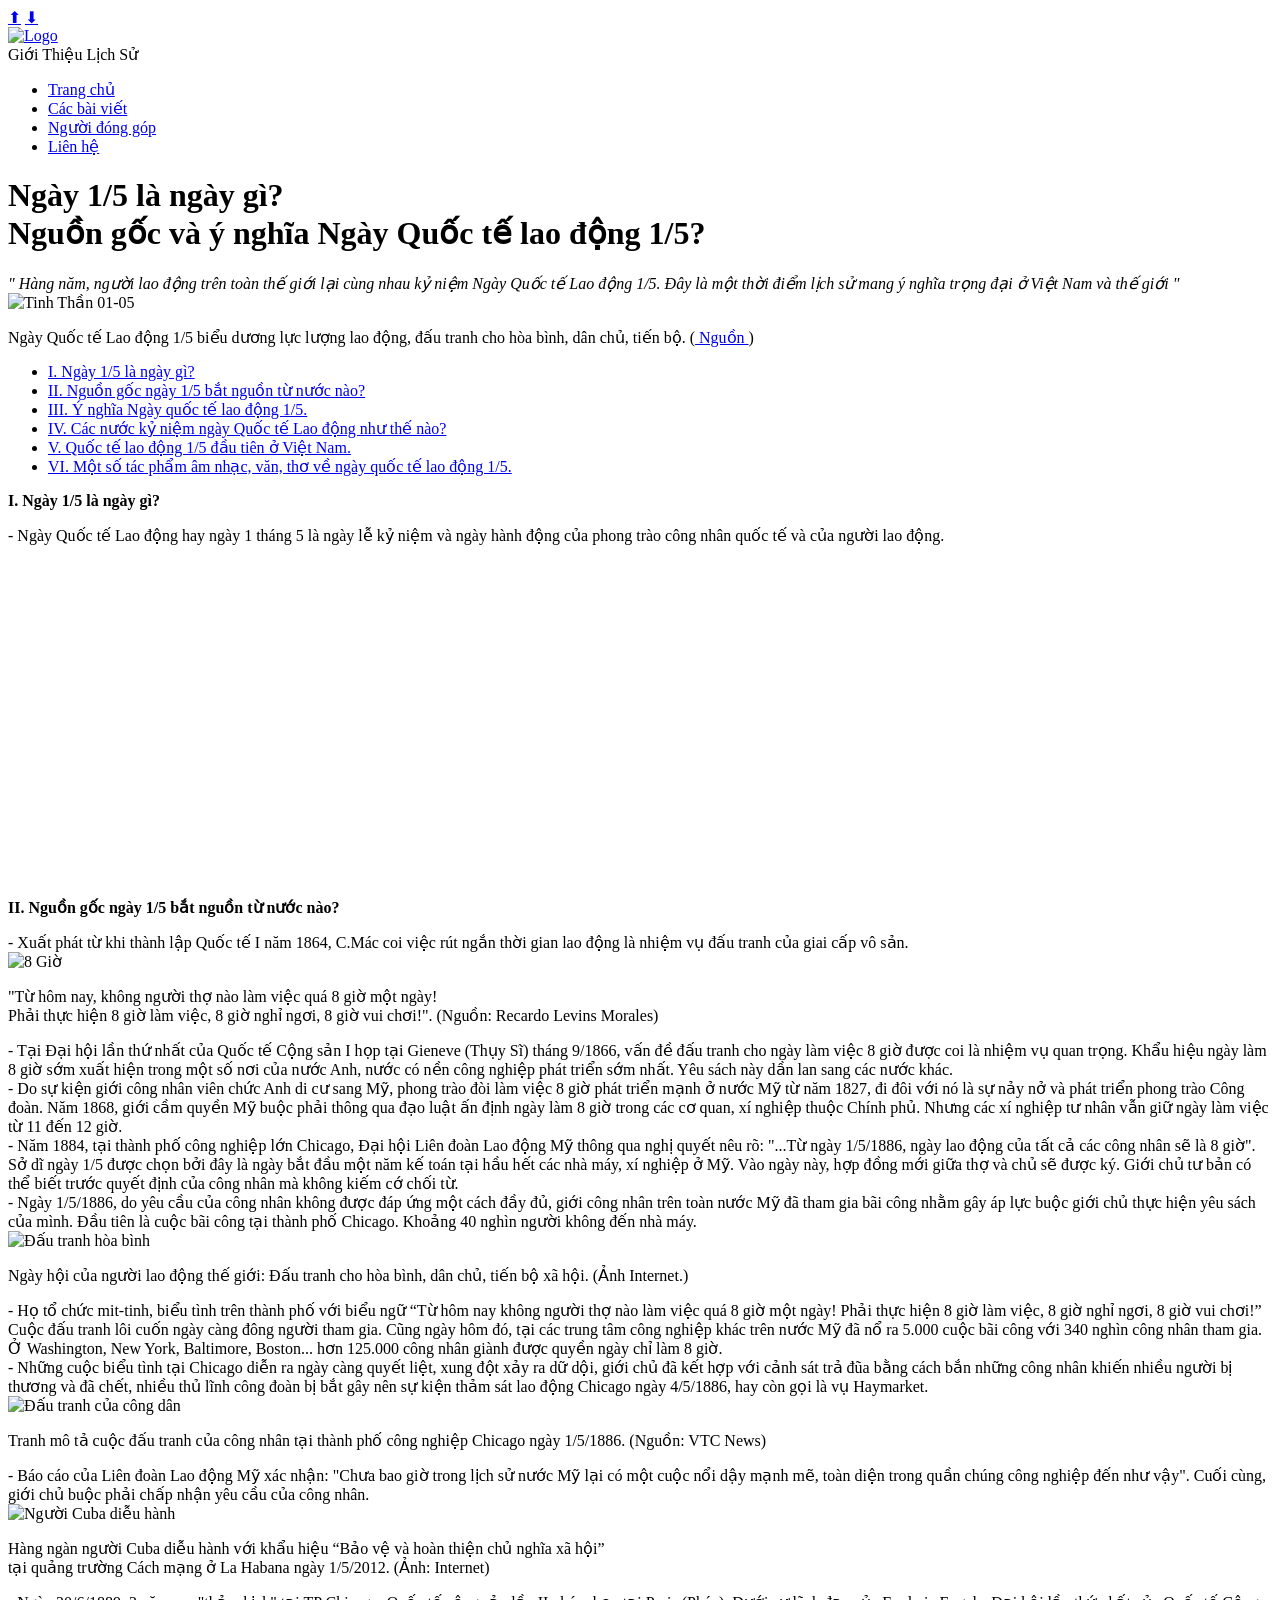
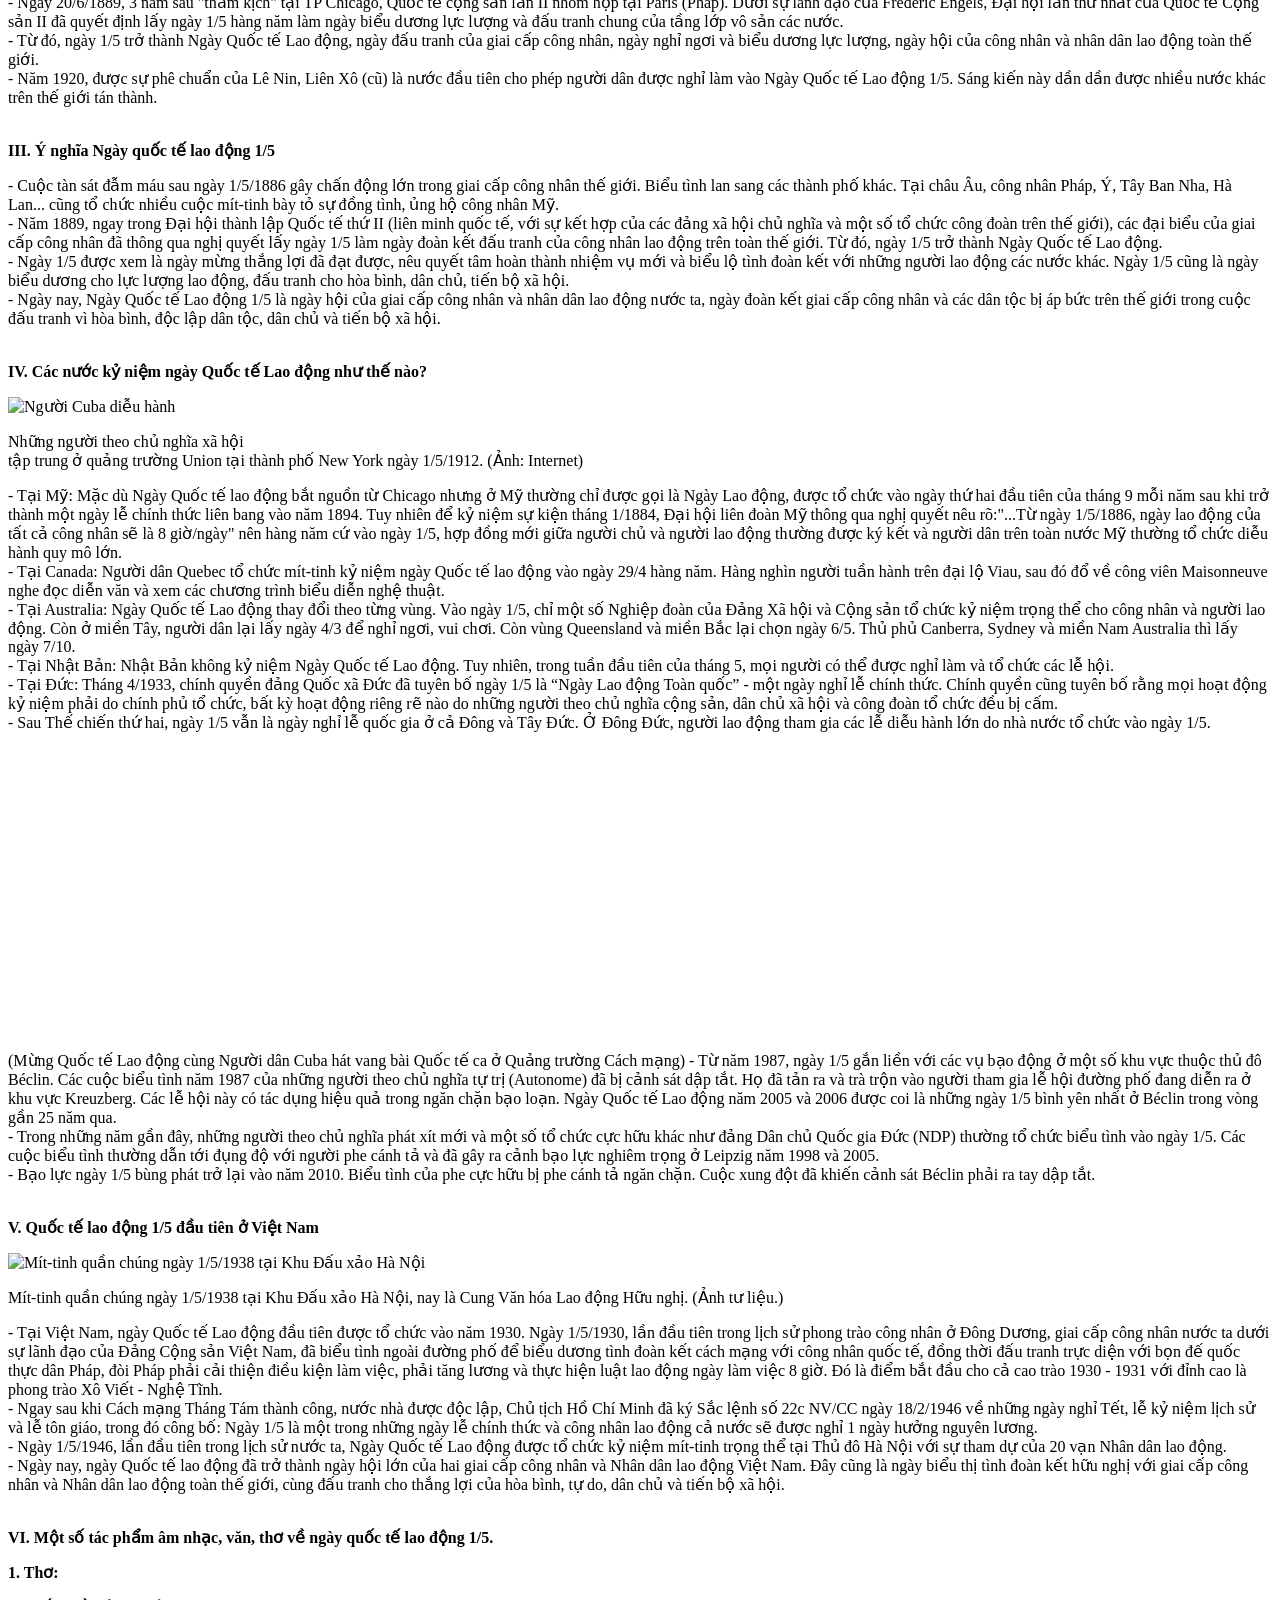
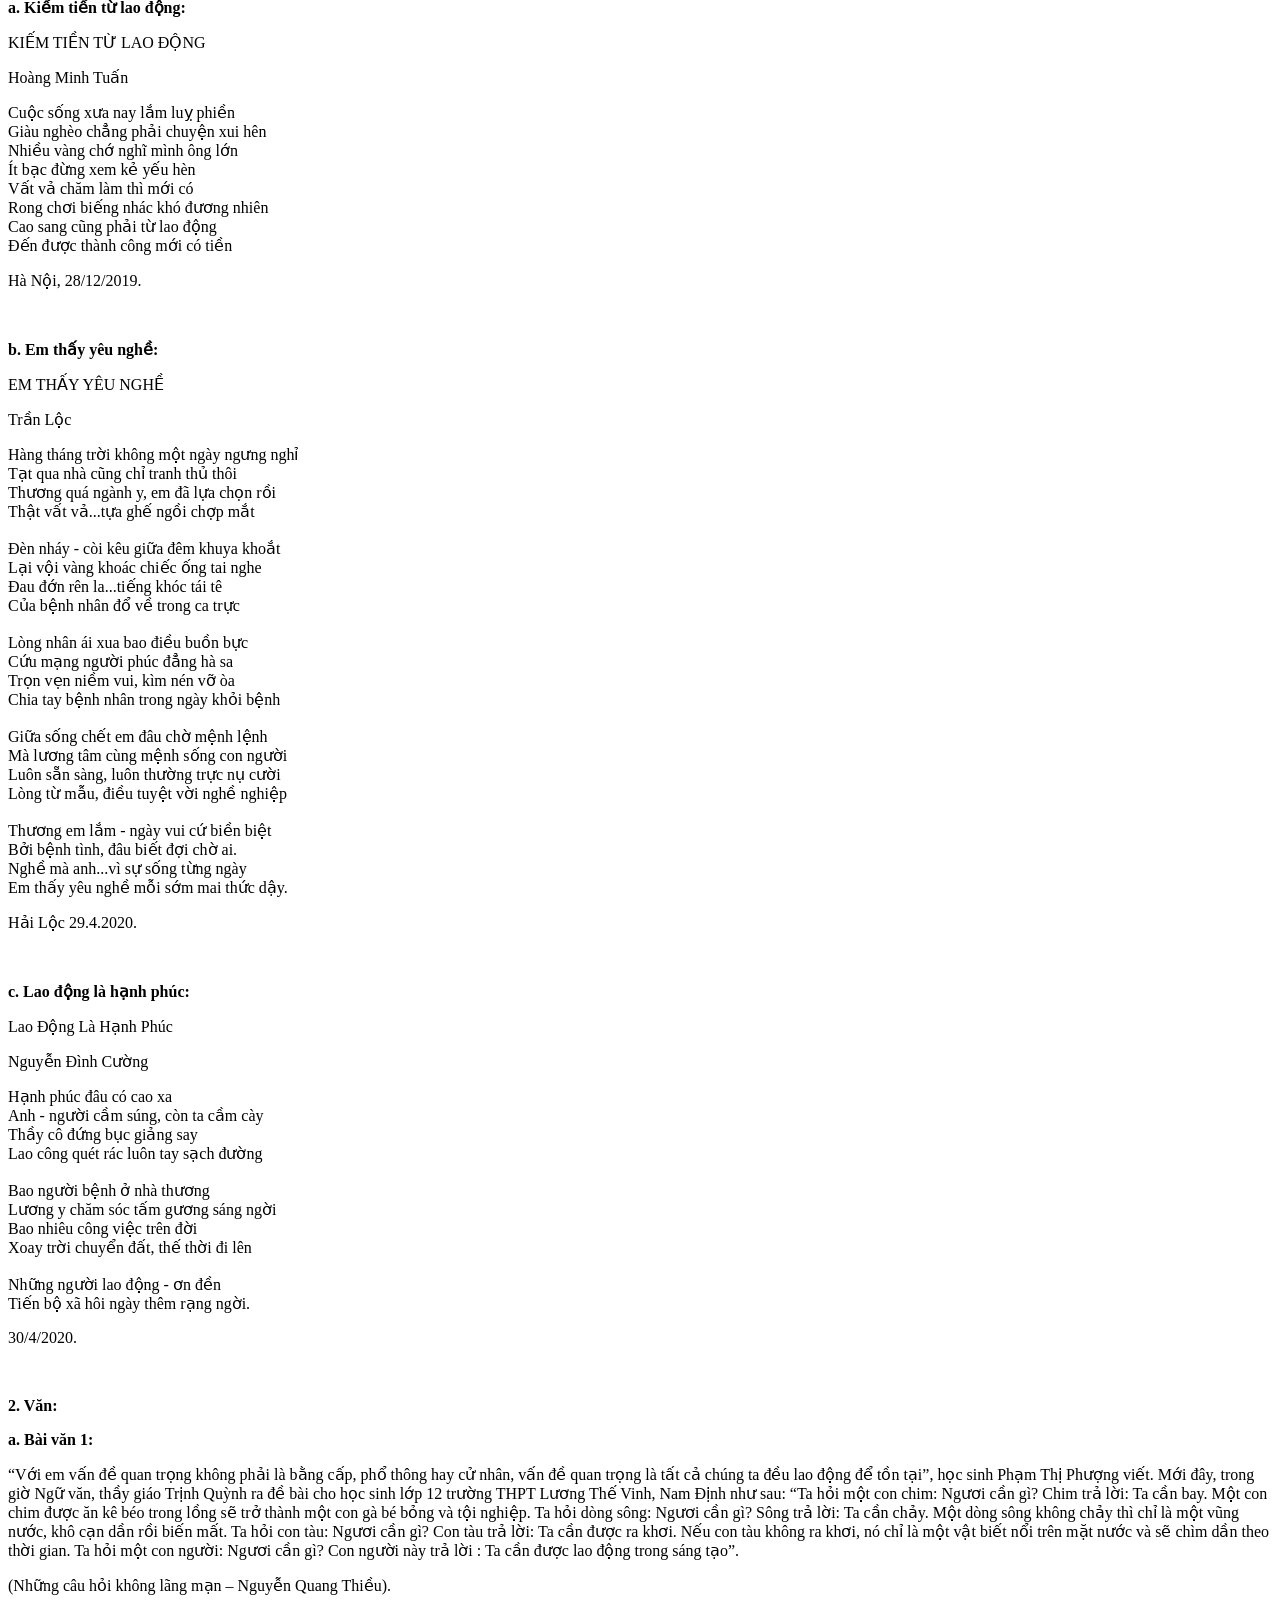
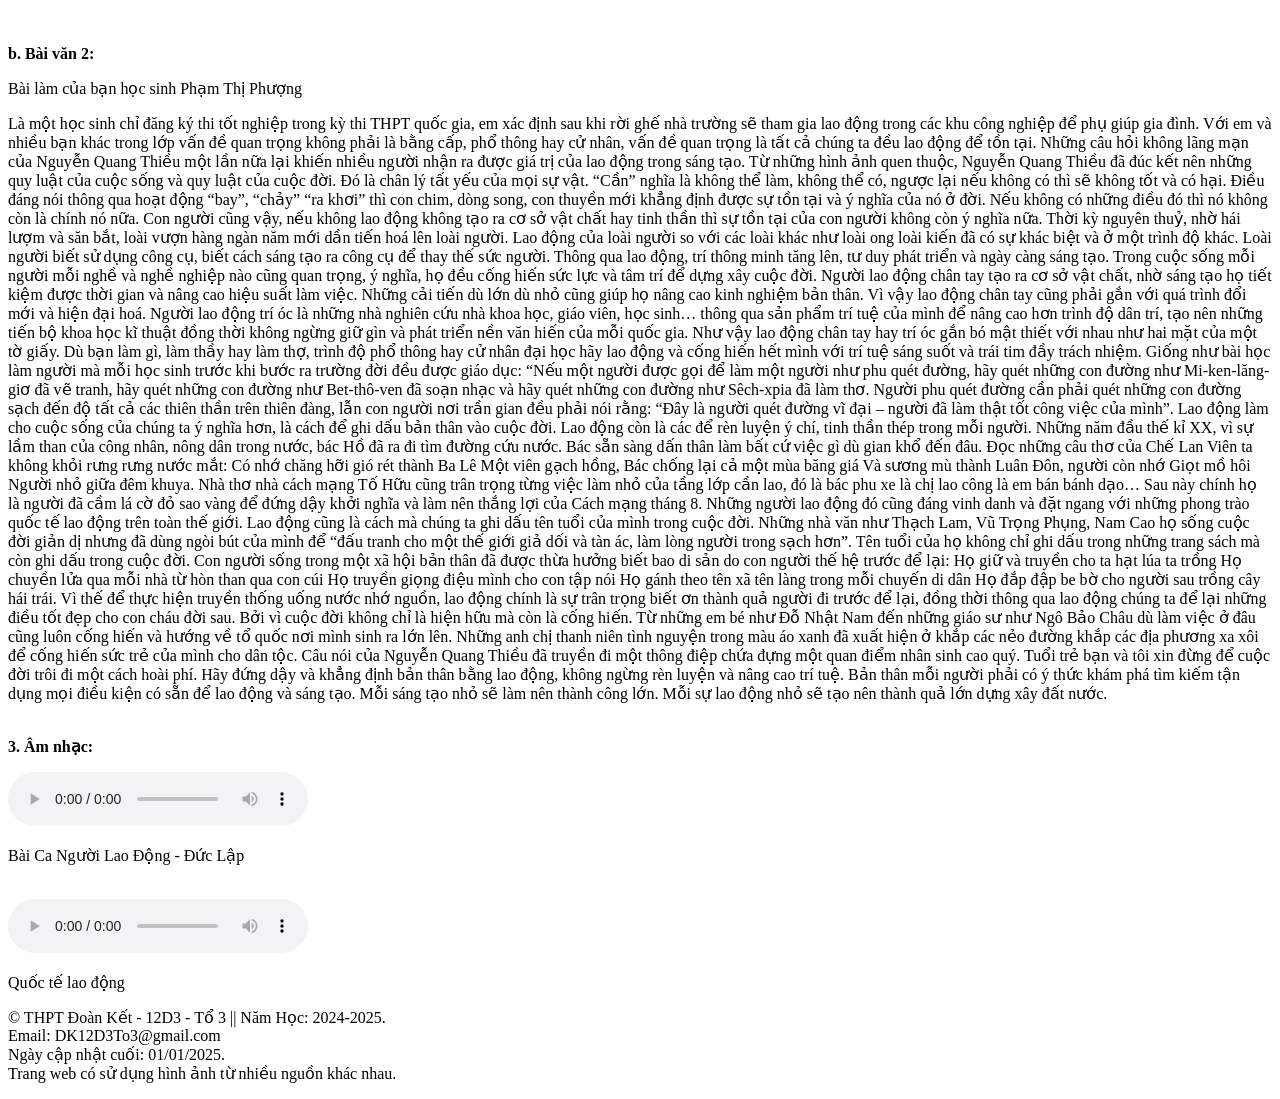
==== HTML/01-05.html @ 6d77e116 "Add files via upload" ====
<!DOCTYPE html>
<html lang="vi">
	<head>
		<meta charset="UTF-8">
		<title> Giới Thiệu Lịch Sử </title>
		<link rel="icon" type="image/png" href="../Ảnh/ICON/MiniLogo12D3-To3.png">
		<link rel="stylesheet" href="../CSS/Trangchu.css">
		<link rel="stylesheet" href="../CSS/Cacbaiviet.css">
		<link rel="stylesheet" href="../CSS/noidungchinh.css">
	</head>
	<body>
		<a href="#" class="vedautrang">⬆</a>
		<a href="#cuoitrang" class="vecuoitrang">⬇</a>
		<header class="header">
			<div class="logo">
				<a href="../HTML/Trangchu.html"> <img src="../Ảnh/ICON/Logo12D3-To3.png" alt="Logo"> </a>
			</div>
			<div class="tieudechinh"> Giới Thiệu Lịch Sử </div>
				<nav class="menu">
					<ul>
						<li> <a href="../HTML/Trangchu.html"> Trang chủ </a> </li>
						<li> <a href="../HTML/Cacbaiviet.html"> Các bài viết </a> </li>
						<li> <a href="../HTML/Nguoidonggop.html"> Người đóng góp </a> </li>
						<li> <a href="../HTML/Lienhe.html"> Liên hệ </a> </li>
					</ul>
				</nav>
		</header>
		<!-- Phần nội dung chính -->
		<h1> Ngày 1/5 là ngày gì? <br> Nguồn gốc và ý nghĩa Ngày Quốc tế lao động 1/5? </h1>
				<div class="postx3">
					<em> " Hàng năm, người lao động trên toàn thế giới lại cùng nhau kỷ niệm Ngày Quốc tế Lao động 1/5. Đây là một thời điểm lịch sử mang ý nghĩa trọng đại ở Việt Nam và thế giới " </em>					
					<div class="noidunganh">
						<img src="../Ảnh/tinhthan01-05.jpg" alt="Tinh Thần 01-05" width="650px" height="450px" class="hij">
						<p class="chuthich"> Ngày Quốc tế Lao động 1/5 biểu dương lực lượng lao động, đấu tranh cho hòa bình, dân chủ, tiến bộ. (<a href="https://thuonghieucongluan.com.vn/ngay-1-5-la-ngay-gi-nguon-goc-va-y-nghia-ngay-quoc-te-lao-dong-1-5-a170395.html#"> Nguồn </a>) </p>
					</div>
					<div class="menuscroll">
					<ul>
						<li><a href="#I. Lịch sử"> I. Ngày 1/5 là ngày gì? </a></li>
						<li><a href="#II. Bài học"> II. Nguồn gốc ngày 1/5 bắt nguồn từ nước nào? </a></li>
						<li><a href="#III. Ý nghĩa"> III. Ý nghĩa Ngày quốc tế lao động 1/5. </a></li>
						<li><a href="#IV. Các hoạt động"> IV. Các nước kỷ niệm ngày Quốc tế Lao động như thế nào? </a></li>
						<li><a href="#V. Đầu tiên"> V. Quốc tế lao động 1/5 đầu tiên ở Việt Nam. </a></li>
						<li><a href="#VI. Một số tác phẩm"> VI. Một số tác phẩm âm nhạc, văn, thơ về ngày quốc tế lao động 1/5. </a></li>
					</ul>
				</div>
					<p class="kcm" id="I. Lịch sử"> <b class="kcm" id="I. Lịch sử"> I. Ngày 1/5 là ngày gì? </b> </p>
					- Ngày Quốc tế Lao động hay ngày 1 tháng 5 là ngày lễ kỷ niệm và ngày hành động của phong trào công nhân quốc tế và của người lao động. <br>
					<div class="videovaoweb">
						<iframe src="https://www.youtube.com/embed/s6kl2FoJq5g?si=hr5Iwqp3Cl6kGWq0" width="560" height="315" frameborder="0" allowfullscreen></iframe>
					</div> <br>
					<p class="kcm" id="II. Bài học"> <b class="kcm" id="II. Bài học"> II. Nguồn gốc ngày 1/5 bắt nguồn từ nước nào? </b> </p>
					- Xuất phát từ khi thành lập Quốc tế I năm 1864, C.Mác coi việc rút ngắn thời gian lao động là nhiệm vụ đấu tranh của giai cấp vô sản.
					<div class="noidunganh">
						<img src="../Ảnh/8gio.jpg" alt=" 8 Giờ " width="650px" height="450px" class="hij">
						<p class="chuthich"> "Từ hôm nay, không người thợ nào làm việc quá 8 giờ một ngày! <br> Phải thực hiện 8 giờ làm việc, 8 giờ nghỉ ngơi, 8 giờ vui chơi!". (Nguồn: Recardo Levins Morales) </p>
					</div>
					- Tại Đại hội lần thứ nhất của Quốc tế Cộng sản I họp tại Gieneve (Thụy Sĩ) tháng 9/1866, vấn đề đấu tranh cho ngày làm việc 8 giờ được coi là nhiệm vụ quan trọng. 
					Khẩu hiệu ngày làm 8 giờ sớm xuất hiện trong một số nơi của nước Anh, nước có nền công nghiệp phát triển sớm nhất. Yêu sách này dần lan sang các nước khác. <br>
					- Do sự kiện giới công nhân viên chức Anh di cư sang Mỹ, phong trào đòi làm việc 8 giờ phát triển mạnh ở nước Mỹ từ năm 1827, đi đôi với nó là sự nảy nở và phát triển phong trào Công đoàn. 
					Năm 1868, giới cầm quyền Mỹ buộc phải thông qua đạo luật ấn định ngày làm 8 giờ trong các cơ quan, xí nghiệp thuộc Chính phủ. Nhưng các xí nghiệp tư nhân vẫn giữ ngày làm việc từ 11 đến 12 giờ. <br>
					- Năm 1884, tại thành phố công nghiệp lớn Chicago, Đại hội Liên đoàn Lao động Mỹ thông qua nghị quyết nêu rõ: "...Từ ngày 1/5/1886, ngày lao động của tất cả các công nhân sẽ là 8 giờ". 
					Sở dĩ ngày 1/5 được chọn bởi đây là ngày bắt đầu một năm kế toán tại hầu hết các nhà máy, xí nghiệp ở Mỹ. Vào ngày này, hợp đồng mới giữa thợ và chủ sẽ được ký. Giới chủ tư bản có thể biết trước quyết định của công nhân mà không kiếm cớ chối từ. <br>
					- Ngày 1/5/1886, do yêu cầu của công nhân không được đáp ứng một cách đầy đủ, giới công nhân trên toàn nước Mỹ đã tham gia bãi công nhằm gây áp lực buộc giới chủ thực hiện yêu sách của mình. Đầu tiên là cuộc bãi công tại thành phố Chicago. Khoảng 40 nghìn người không đến nhà máy.
					<div class="noidunganh">
						<img src="../Ảnh/dautranhhoabinh.jpg" alt=" Đấu tranh hòa bình " width="650px" height="450px" class="hij">
						<p class="chuthich"> Ngày hội của người lao động thế giới: Đấu tranh cho hòa bình, dân chủ, tiến bộ xã hội. (Ảnh Internet.) </p>
					</div>
					- Họ tổ chức mit-tinh, biểu tình trên thành phố với biểu ngữ “Từ hôm nay không người thợ nào làm việc quá 8 giờ một ngày! Phải thực hiện 8 giờ làm việc, 8 giờ nghỉ ngơi, 8 giờ vui chơi!” 
					Cuộc đấu tranh lôi cuốn ngày càng đông người tham gia. Cũng ngày hôm đó, tại các trung tâm công nghiệp khác trên nước Mỹ đã nổ ra 5.000 cuộc bãi công với 340 nghìn công nhân tham gia. Ở Washington, New York, Baltimore, Boston... hơn 125.000 công nhân giành được quyền ngày chỉ làm 8 giờ. <br>
					- Những cuộc biểu tình tại Chicago diễn ra ngày càng quyết liệt, xung đột xảy ra dữ dội, giới chủ đã kết hợp với cảnh sát trả đũa bằng cách bắn những công nhân khiến nhiều người bị thương và đã chết, nhiều thủ lĩnh công đoàn bị bắt gây nên sự kiện thảm sát lao động Chicago ngày 4/5/1886, hay còn gọi là vụ Haymarket. <br>
					<div class="noidunganh">
						<img src="../Ảnh/dautranhcongdan.jpg" alt=" Đấu tranh của công dân " width="650px" height="450px" class="hij">
						<p class="chuthich"> Tranh mô tả cuộc đấu tranh của công nhân tại thành phố công nghiệp Chicago ngày 1/5/1886. (Nguồn: VTC News) </p>
					</div>
					- Báo cáo của Liên đoàn Lao động Mỹ xác nhận: "Chưa bao giờ trong lịch sử nước Mỹ lại có một cuộc nổi dậy mạnh mẽ, toàn diện trong quần chúng công nghiệp đến như vậy". Cuối cùng, giới chủ buộc phải chấp nhận yêu cầu của công nhân.
					<div class="noidunganh">
						<img src="../Ảnh/nguoicuba.jpg" alt=" Người Cuba diễu hành " width="650px" height="450px" class="hij">
						<p class="chuthich"> Hàng ngàn người Cuba diễu hành với khẩu hiệu “Bảo vệ và hoàn thiện chủ nghĩa xã hội” <br> tại quảng trường Cách mạng ở La Habana ngày 1/5/2012. (Ảnh: Internet) </p>
					</div>
					- Ngày 20/6/1889, 3 năm sau "thảm kịch" tại TP Chicago, Quốc tế cộng sản lần II nhóm họp tại Paris (Pháp). Dưới sự lãnh đạo của Frederic Engels, Đại hội lần thứ nhất của Quốc tế Cộng sản II đã quyết định lấy ngày 1/5 hàng năm làm ngày biểu dương lực lượng và đấu tranh chung của tầng lớp vô sản các nước. <br>
					- Từ đó, ngày 1/5 trở thành Ngày Quốc tế Lao động, ngày đấu tranh của giai cấp công nhân, ngày nghỉ ngơi và biểu dương lực lượng, ngày hội của công nhân và nhân dân lao động toàn thế giới. <br>
					- Năm 1920, được sự phê chuẩn của Lê Nin, Liên Xô (cũ) là nước đầu tiên cho phép người dân được nghỉ làm vào Ngày Quốc tế Lao động 1/5. Sáng kiến này dần dần được nhiều nước khác trên thế giới tán thành. <br> <br>
					<p class="kcm" id="III. Ý nghĩa"> <b class="kcm" id="III. Ý nghĩa"> III. Ý nghĩa Ngày quốc tế lao động 1/5 </b> </p>
					- Cuộc tàn sát đẫm máu sau ngày 1/5/1886 gây chấn động lớn trong giai cấp công nhân thế giới. Biểu tình lan sang các thành phố khác. Tại châu Âu, công nhân Pháp, Ý, Tây Ban Nha, Hà Lan... cũng tổ chức nhiều cuộc mít-tinh bày tỏ sự đồng tình, ủng hộ công nhân Mỹ. <br>
					- Năm 1889, ngay trong Đại hội thành lập Quốc tế thứ II (liên minh quốc tế, với sự kết hợp của các đảng xã hội chủ nghĩa và một số tổ chức công đoàn trên thế giới), các đại biểu của giai cấp công nhân đã thông qua nghị quyết lấy ngày 1/5 làm ngày đoàn kết đấu tranh của công nhân lao động trên toàn thế giới. Từ đó, ngày 1/5 trở thành Ngày Quốc tế Lao động. <br>
					- Ngày 1/5 được xem là ngày mừng thắng lợi đã đạt được, nêu quyết tâm hoàn thành nhiệm vụ mới và biểu lộ tình đoàn kết với những người lao động các nước khác. Ngày 1/5 cũng là ngày biểu dương cho lực lượng lao động, đấu tranh cho hòa bình, dân chủ, tiến bộ xã hội. <br>
					- Ngày nay, Ngày Quốc tế Lao động 1/5 là ngày hội của giai cấp công nhân và nhân dân lao động nước ta, ngày đoàn kết giai cấp công nhân và các dân tộc bị áp bức trên thế giới trong cuộc đấu tranh vì hòa bình, độc lập dân tộc, dân chủ và tiến bộ xã hội. <br> <br>
					<p class="kcm" id="IV. Các hoạt động"> <b class="kcm" id="IV. Các hoạt động"> IV. Các nước kỷ niệm ngày Quốc tế Lao động như thế nào? </b> </p>
					<div class="noidunganh">
						<img src="../Ảnh/Union.jpg" alt=" Người Cuba diễu hành " width="650px" height="450px" class="hij">
						<p class="chuthich"> Những người theo chủ nghĩa xã hội <br> tập trung ở quảng trường Union tại thành phố New York ngày 1/5/1912. (Ảnh: Internet) </p>
					</div>
					- Tại Mỹ: Mặc dù Ngày Quốc tế lao động bắt nguồn từ Chicago nhưng ở Mỹ thường chỉ được gọi là Ngày Lao động, được tổ chức vào ngày thứ hai đầu tiên của tháng 9 mỗi năm sau khi trở thành một ngày lễ chính thức liên bang vào năm 1894. 
					Tuy nhiên để kỷ niệm sự kiện tháng 1/1884, Đại hội liên đoàn Mỹ thông qua nghị quyết nêu rõ:"...Từ ngày 1/5/1886, ngày lao động của tất cả công nhân sẽ là 8 giờ/ngày" nên hàng năm cứ vào ngày 1/5, hợp đồng mới giữa người chủ và người lao động thường được ký kết và người dân trên toàn nước Mỹ thường tổ chức diễu hành quy mô lớn. <br>
					- Tại Canada: Người dân Quebec tổ chức mít-tinh kỷ niệm ngày Quốc tế lao động vào ngày 29/4 hàng năm. Hàng nghìn người tuần hành trên đại lộ Viau, sau đó đổ về công viên Maisonneuve nghe đọc diễn văn và xem các chương trình biểu diễn nghệ thuật. <br>
					- Tại Australia: Ngày Quốc tế Lao động thay đổi theo từng vùng. Vào ngày 1/5, chỉ một số Nghiệp đoàn của Đảng Xã hội và Cộng sản tổ chức kỷ niệm trọng thể cho công nhân và người lao động. Còn ở miền Tây, người dân lại lấy ngày 4/3 để nghỉ ngơi, vui chơi. Còn vùng Queensland và miền Bắc lại chọn ngày 6/5. Thủ phủ Canberra, Sydney và miền Nam Australia thì lấy ngày 7/10. <br>
					- Tại Nhật Bản: Nhật Bản không kỷ niệm Ngày Quốc tế Lao động. Tuy nhiên, trong tuần đầu tiên của tháng 5, mọi người có thể được nghỉ làm và tổ chức các lễ hội. <br>
					- Tại Đức: Tháng 4/1933, chính quyền đảng Quốc xã Đức đã tuyên bố ngày 1/5 là “Ngày Lao động Toàn quốc” - một ngày nghỉ lễ chính thức. Chính quyền cũng tuyên bố rằng mọi hoạt động kỷ niệm phải do chính phủ tổ chức, bất kỳ hoạt động riêng   rẽ nào do những người theo chủ nghĩa cộng sản, dân chủ xã hội và công đoàn tổ chức đều bị cấm. <br>
					- Sau Thế chiến thứ hai, ngày 1/5 vẫn là ngày nghỉ lễ quốc gia ở cả Đông và Tây Đức. Ở Đông Đức, người lao động tham gia các lễ diễu hành lớn do nhà nước tổ chức vào ngày 1/5.
					<div class="videovaoweb">
						<iframe src="https://www.youtube.com/embed/FWaxzc6B8ms?si=WJVm2BlxRM4Ip3vz" width="560" height="315" frameborder="0" allowfullscreen></iframe>
					</div>
					(Mừng Quốc tế Lao động cùng Người dân Cuba hát vang bài Quốc tế ca ở Quảng trường Cách mạng)
					- Từ năm 1987, ngày 1/5 gắn liền với các vụ bạo động ở một số khu vực thuộc thủ đô Béclin. Các cuộc biểu tình năm 1987 của những người theo chủ nghĩa tự trị (Autonome) đã bị cảnh sát dập tắt. Họ đã tản ra và trà trộn vào người tham gia lễ hội đường phố đang diễn ra ở khu vực Kreuzberg. 
					Các lễ hội này có tác dụng hiệu quả trong ngăn chặn bạo loạn. Ngày Quốc tế Lao động năm 2005 và 2006 được coi là những ngày 1/5 bình yên nhất ở Béclin trong vòng gần 25 năm qua. <br>
					- Trong những năm gần đây, những người theo chủ nghĩa phát xít mới và một số tổ chức cực hữu khác như đảng Dân chủ Quốc gia Đức (NDP) thường tổ chức biểu tình vào ngày 1/5. Các cuộc biểu tình thường dẫn tới đụng độ với người phe cánh tả và đã gây ra cảnh bạo lực nghiêm trọng ở Leipzig năm 1998 và 2005. <br>
					- Bạo lực ngày 1/5 bùng phát trở lại vào năm 2010. Biểu tình của phe cực hữu bị phe cánh tả ngăn chặn. Cuộc xung đột đã khiến cảnh sát Béclin phải ra tay dập tắt. <br> <br>
					<p class="kcm" id="V. Đầu tiên"> <b class="kcm" id="V. Đầu tiên"> V. Quốc tế lao động 1/5 đầu tiên ở Việt Nam </b> </p>
					<div class="noidunganh">
						<img src="../Ảnh/mittinh.jpg" alt=" Mít-tinh quần chúng ngày 1/5/1938 tại Khu Đấu xảo Hà Nội" width="650px" height="450px" class="hij">
						<p class="chuthich"> Mít-tinh quần chúng ngày 1/5/1938 tại Khu Đấu xảo Hà Nội, nay là Cung Văn hóa Lao động Hữu nghị. (Ảnh tư liệu.) </p>
					</div>
					- Tại Việt Nam, ngày Quốc tế Lao động đầu tiên được tổ chức vào năm 1930. Ngày 1/5/1930, lần đầu tiên trong lịch sử phong trào công nhân ở Đông Dương, giai cấp công nhân nước ta dưới sự lãnh đạo của Đảng Cộng sản Việt Nam, 
					đã biểu tình ngoài đường phố để biểu dương tình đoàn kết cách mạng với công nhân quốc tế, đồng thời đấu tranh trực diện với bọn đế quốc thực dân Pháp, đòi Pháp phải cải thiện điều kiện làm việc, phải tăng lương và thực hiện luật lao động ngày làm việc 8 giờ. Đó là điểm bắt đầu cho cả cao trào 1930 - 1931 với đỉnh cao là phong trào Xô Viết - Nghệ Tĩnh. <br>
					- Ngay sau khi Cách mạng Tháng Tám thành công, nước nhà được độc lập, Chủ tịch Hồ Chí Minh đã ký Sắc lệnh số 22c NV/CC ngày 18/2/1946 về những ngày nghỉ Tết, lễ kỷ niệm lịch sử và lễ tôn giáo, trong đó công bố: Ngày 1/5 là một trong những ngày lễ chính thức và công nhân lao động cả nước sẽ được nghỉ 1 ngày hưởng nguyên lương. <br>
					- Ngày 1/5/1946, lần đầu tiên trong lịch sử nước ta, Ngày Quốc tế Lao động được tổ chức kỷ niệm mít-tinh trọng thể tại Thủ đô Hà Nội với sự tham dự của 20 vạn Nhân dân lao động. <br>
					- Ngày nay, ngày Quốc tế lao động đã trở thành ngày hội lớn của hai giai cấp công nhân và Nhân dân lao động Việt Nam. Đây cũng là ngày biểu thị tình đoàn kết hữu nghị với giai cấp công nhân và Nhân dân lao động toàn thế giới, cùng đấu tranh cho thắng lợi của hòa bình, tự do, dân chủ và tiến bộ xã hội. <br> <br>
					<p class="kcm" id="VI. Một số tác phẩm"> <b class="kcm" id="VI. Một số tác phẩm"> VI. Một số tác phẩm âm nhạc, văn, thơ về ngày quốc tế lao động 1/5. </b> </p>
					<p class="kcm"> <b class="kcm"> 1. Thơ: </b> </p>
					<p class="kcm"> <b class="kcm"> a. Kiếm tiền từ lao động: </b> </p>
					<p class="tenbaitho"> KIẾM TIỀN TỪ LAO ĐỘNG </p>
					<p class="tacgia"> Hoàng Minh Tuấn </p>
					<p class="dongtho"> Cuộc sống xưa nay lắm luỵ phiền <br>
										Giàu nghèo chẳng phải chuyện xui hên <br>
										Nhiều vàng chớ nghĩ mình ông lớn <br>
										Ít bạc đừng xem kẻ yếu hèn <br>
										Vất vả chăm làm thì mới có <br>
										Rong chơi biếng nhác khó đương nhiên <br>
										Cao sang cũng phải từ lao động <br>
										Đến được thành công mới có tiền </p>
					<p class="tacgia"> Hà Nội, 28/12/2019. </p> <br>
					<p class="kcm"> <b class="kcm"> b. Em thấy yêu nghề: </b> </p>
					<p class="tenbaitho"> EM THẤY YÊU NGHỀ </b> </p>
					<p class="tacgia">  Trần Lộc </p>
					<p class="dongtho"> Hàng tháng trời không một ngày ngưng nghỉ <br>
										Tạt qua nhà cũng chỉ tranh thủ thôi <br>
										Thương quá ngành y, em đã lựa chọn rồi <br>
										Thật vất vả...tựa ghế ngồi chợp mắt <br> <br>

										Đèn nháy - còi kêu giữa đêm khuya khoắt <br>
										Lại vội vàng khoác chiếc ống tai nghe <br>
										Đau đớn rên la...tiếng khóc tái tê <br>
										Của bệnh nhân đổ về trong ca trực <br> <br>

										Lòng nhân ái xua bao điều buồn bực <br>
										Cứu mạng người phúc đẳng hà sa <br>
										Trọn vẹn niềm vui, kìm nén vỡ òa <br>
										Chia tay bệnh nhân trong ngày khỏi bệnh <br> <br>
 
										Giữa sống chết em đâu chờ mệnh lệnh <br>
										Mà lương tâm cùng mệnh sống con người <br>
										Luôn sẵn sàng, luôn thường trực nụ cười <br>
										Lòng từ mẫu, điều tuyệt vời nghề nghiệp <br> <br>

										Thương em lắm - ngày vui cứ biền biệt <br>
										Bởi bệnh tình, đâu biết đợi chờ ai. <br>
										Nghề mà anh...vì sự sống từng ngày <br>
										Em thấy yêu nghề mỗi sớm mai thức dậy. </p>
					<p class="tacgia"> Hải Lộc 29.4.2020. </p> <br>
					<p class="kcm"> <b class="kcm"> c. Lao động là hạnh phúc: </b> </p>
					<p class="tenbaitho"> Lao Động Là Hạnh Phúc </p>
					<p class="tacgia"> Nguyễn Đình Cường </p>
					<p class="dongtho"> Hạnh phúc đâu có cao xa <br>
										Anh - người cầm súng, còn ta cầm cày <br>
										Thầy cô đứng bục giảng say <br>
										Lao công quét rác luôn tay sạch đường <br> <br>

										Bao người bệnh ở nhà thương <br>
										Lương y chăm sóc tấm gương sáng ngời <br>
										Bao nhiêu công việc trên đời <br>
										Xoay trời chuyển đất, thế thời đi lên <br> <br>

										Những người lao động - ơn đền <br>
										Tiến bộ xã hôi ngày thêm rạng ngời. </p>
					<p class="tacgia"> 30/4/2020. </p> <br>
					<p class="kcm"> <b class="kcm"> 2. Văn: </b> </p>
					<p class="kcm"> <b class="kcm"> a. Bài văn 1: </b> </p>
					“Với em vấn đề quan trọng không phải là bằng cấp, phổ thông hay cử nhân, vấn đề quan trọng là tất cả chúng ta đều lao động để tồn tại”, học sinh Phạm Thị Phượng viết.
					Mới đây, trong giờ Ngữ văn, thầy giáo Trịnh Quỳnh ra đề bài cho học sinh lớp 12 trường THPT Lương Thế Vinh, Nam Định như sau:
					“Ta hỏi một con chim: Ngươi cần gì? Chim trả lời: Ta cần bay. Một con chim được ăn kê béo trong lồng sẽ trở thành một con gà bé bỏng và tội nghiệp.
					Ta hỏi dòng sông: Ngươi cần gì? Sông trả lời: Ta cần chảy. Một dòng sông không chảy thì chỉ là một vũng nước, khô cạn dần rồi biến mất.
					Ta hỏi con tàu: Ngươi cần gì? Con tàu trả lời: Ta cần được ra khơi. Nếu con tàu không ra khơi, nó chỉ là một vật biết nổi trên mặt nước và sẽ chìm dần theo thời gian.
					Ta hỏi một con người: Ngươi cần gì? Con người này trả lời : Ta cần được lao động trong sáng tạo”.
					<p class="tacgia"> (Những câu hỏi không lãng mạn – Nguyễn Quang Thiều). </p> <br>
					<p class="kcm"> <b class="kcm"> b. Bài văn 2: </b> </p>
					<p class="bailam"> Bài làm của bạn học sinh Phạm Thị Phượng </p>
					Là một học sinh chỉ đăng ký thi tốt nghiệp trong kỳ thi THPT quốc gia, em xác định sau khi rời ghế nhà trường sẽ tham gia lao động trong các khu công nghiệp để phụ giúp gia đình.
					Với em và nhiều bạn khác trong lớp vấn đề quan trọng không phải là bằng cấp, phổ thông hay cử nhân, vấn đề quan trọng là tất cả chúng ta đều lao động để tồn tại.
					Những câu hỏi không lãng mạn của Nguyễn Quang Thiều một lần nữa lại khiến nhiều người nhận ra được giá trị của lao động trong sáng tạo. Từ những hình ảnh quen thuộc, Nguyễn Quang Thiều đã đúc kết nên những quy luật của cuộc sống và quy luật của cuộc đời. Đó là chân lý tất yếu của mọi sự vật. “Cần” nghĩa là không thể làm, không thể có, ngược lại nếu không có thì sẽ không tốt và có hại.
					Điều đáng nói thông qua hoạt động “bay”, “chảy” “ra khơi” thì con chim, dòng song, con thuyền mới khẳng định được sự tồn tại và ý nghĩa của nó ở đời. Nếu không có những điều đó thì nó không còn là chính nó nữa.
					Con người cũng vậy, nếu không lao động không tạo ra cơ sở vật chất hay tinh thần thì sự tồn tại của con người không còn ý nghĩa nữa. Thời kỳ nguyên thuỷ, nhờ hái lượm và săn bắt, loài vượn hàng ngàn năm mới dần tiến hoá lên loài người.
					Lao động của loài người so với các loài khác như loài ong loài kiến đã có sự khác biệt và ở một trình độ khác. Loài người biết sử dụng công cụ, biết cách sáng tạo ra công cụ để thay thế sức người. Thông qua lao động, trí thông minh tăng lên, tư duy phát triển và ngày càng sáng tạo.
					Trong cuộc sống mỗi người mỗi nghề và nghề nghiệp nào cũng quan trọng, ý nghĩa, họ đều cống hiến sức lực và tâm trí để dựng xây cuộc đời. Người lao động chân tay tạo ra cơ sở vật chất, nhờ sáng tạo họ tiết kiệm được thời gian và nâng cao hiệu suất làm việc.
					Những cải tiến dù lớn dù nhỏ cũng giúp họ nâng cao kinh nghiệm bản thân. Vì vậy lao động chân tay cũng phải gắn với quá trình đổi mới và hiện đại hoá.
					Người lao động trí óc là những nhà nghiên cứu nhà khoa học, giáo viên, học sinh… thông qua sản phẩm trí tuệ của mình để nâng cao hơn trình độ dân trí, tạo nên những tiến bộ khoa học kĩ thuật đồng thời không ngừng giữ gìn và phát triển nền văn hiến của mỗi quốc gia.
					Như vậy lao động chân tay hay trí óc gắn bó mật thiết với nhau như hai mặt của một tờ giấy. Dù bạn làm gì, làm thầy hay làm thợ, trình độ phổ thông hay cử nhân đại học hãy lao động và cống hiến hết mình với trí tuệ sáng suốt và trái tim đầy trách nhiệm.
					Giống như bài học làm người mà mỗi học sinh trước khi bước ra trường đời đều được giáo dục: “Nếu một người được gọi để làm một người như phu quét đường, hãy quét những con đường như Mi-ken-lăng-giơ đã vẽ tranh, hãy quét những con đường như Bet-thô-ven đã soạn nhạc và hãy quét những con đường như Sêch-xpia đã làm thơ.
					Người phu quét đường cần phải quét những con đường sạch đến độ tất cả các thiên thần trên thiên đàng, lẫn con người nơi trần gian đều phải nói rằng: “Đây là người quét đường vĩ đại – người đã làm thật tốt công việc của mình”.
					Lao động làm cho cuộc sống của chúng ta ý nghĩa hơn, là cách để ghi dấu bản thân vào cuộc đời. Lao động còn là các để rèn luyện ý chí, tinh thần thép trong mỗi người. Những năm đầu thế kỉ XX, vì sự lầm than của công nhân, nông dân trong nước, bác Hồ đã ra đi tìm đường cứu nước.
					Bác sẵn sàng dấn thân làm bất cứ việc gì dù gian khổ đến đâu. Đọc những câu thơ của Chế Lan Viên ta không khỏi rưng rưng nước mắt:
					Có nhớ chăng hỡi gió rét thành Ba Lê
					Một viên gạch hồng, Bác chống lại cả một mùa băng giá
					Và sương mù thành Luân Đôn, người còn nhớ
					Giọt mồ hôi Người nhỏ giữa đêm khuya.
					Nhà thơ nhà cách mạng Tố Hữu cũng trân trọng từng việc làm nhỏ của tầng lớp cần lao, đó là bác phu xe là chị lao công là em bán bánh dạo…
					Sau này chính họ là người đã cầm lá cờ đỏ sao vàng để đứng dậy khởi nghĩa và làm nên thắng lợi của Cách mạng tháng 8. Những người lao động đó cũng đáng vinh danh và đặt ngang với những phong trào quốc tế lao động trên toàn thế giới.
					Lao động cũng là cách mà chúng ta ghi dấu tên tuổi của mình trong cuộc đời. Những nhà văn như Thạch Lam, Vũ Trọng Phụng, Nam Cao họ sống cuộc đời giản dị nhưng đã dùng ngòi bút của mình để “đấu tranh cho một thế giới giả dối và tàn ác, làm lòng người trong sạch hơn”. Tên tuổi của họ không chỉ ghi dấu trong những trang sách mà còn ghi dấu trong cuộc đời.
					Con người sống trong một xã hội bản thân đã được thừa hưởng biết bao di sản do con người thế hệ trước để lại:
					Họ giữ và truyền cho ta hạt lúa ta trồng
					Họ chuyền lửa qua mỗi nhà từ hòn than qua con cúi
					Họ truyền giọng điệu mình cho con tập nói
					Họ gánh theo tên xã tên làng trong mỗi chuyến di dân
					Họ đắp đập be bờ cho người sau trồng cây hái trái.
					Vì thế để thực hiện truyền thống uống nước nhớ nguồn, lao động chính là sự trân trọng biết ơn thành quả người đi trước để lại, đồng thời thông qua lao động chúng ta để lại những điều tốt đẹp cho con cháu đời sau.
					Bởi vì cuộc đời không chỉ là hiện hữu mà còn là cống hiến. Từ những em bé như Đỗ Nhật Nam đến những giáo sư như Ngô Bảo Châu dù làm việc ở đâu cũng luôn cống hiến và hướng về tổ quốc nơi mình sinh ra lớn lên.
					Những anh chị thanh niên tình nguyện trong màu áo xanh đã xuất hiện ở khắp các nẻo đường khắp các địa phương xa xôi để cống hiến sức trẻ của mình cho dân tộc.
					Câu nói của Nguyễn Quang Thiều đã truyền đi một thông điệp chứa đựng một quan điểm nhân sinh cao quý. Tuổi trẻ bạn và tôi xin đừng để cuộc đời trôi đi một cách hoài phí.
					Hãy đứng dậy và khẳng định bản thân bằng lao động, không ngừng rèn luyện và nâng cao trí tuệ. Bản thân mỗi người phải có ý thức khám phá tìm kiếm tận dụng mọi điều kiện có sẵn để lao động và sáng tạo.
					Mỗi sáng tạo nhỏ sẽ làm nên thành công lớn. Mỗi sự lao động nhỏ sẽ tạo nên thành quả lớn dựng xây đất nước. <br> <br>
					<p class="kcm"> <b class="kcm"> 3. Âm nhạc: </b> </p>
					<div class="video">
						<audio src="../Sound/Bài Ca Người Lao Động - Đức Lập.mp3" controls> </audio>
						<p class="chuthich"> Bài Ca Người Lao Động - Đức Lập </p> <br>
						<audio src="../Sound/Quốc tế lao động.mp3" controls> </audio>
						<p class="chuthich"> Quốc tế lao động </p>
					</div>
				</div>
		<footer class="footer">
			<div id="cuoitrang">
				<p>&copy; THPT Đoàn Kết - 12D3 - Tổ 3 || Năm Học: 2024-2025.<br>
				Email: DK12D3To3@gmail.com <br>
				Ngày cập nhật cuối: 01/01/2025. <br>
				Trang web có sử dụng hình ảnh từ nhiều nguồn khác nhau. </p>
			</div>
		</footer>
	</body>
</html>
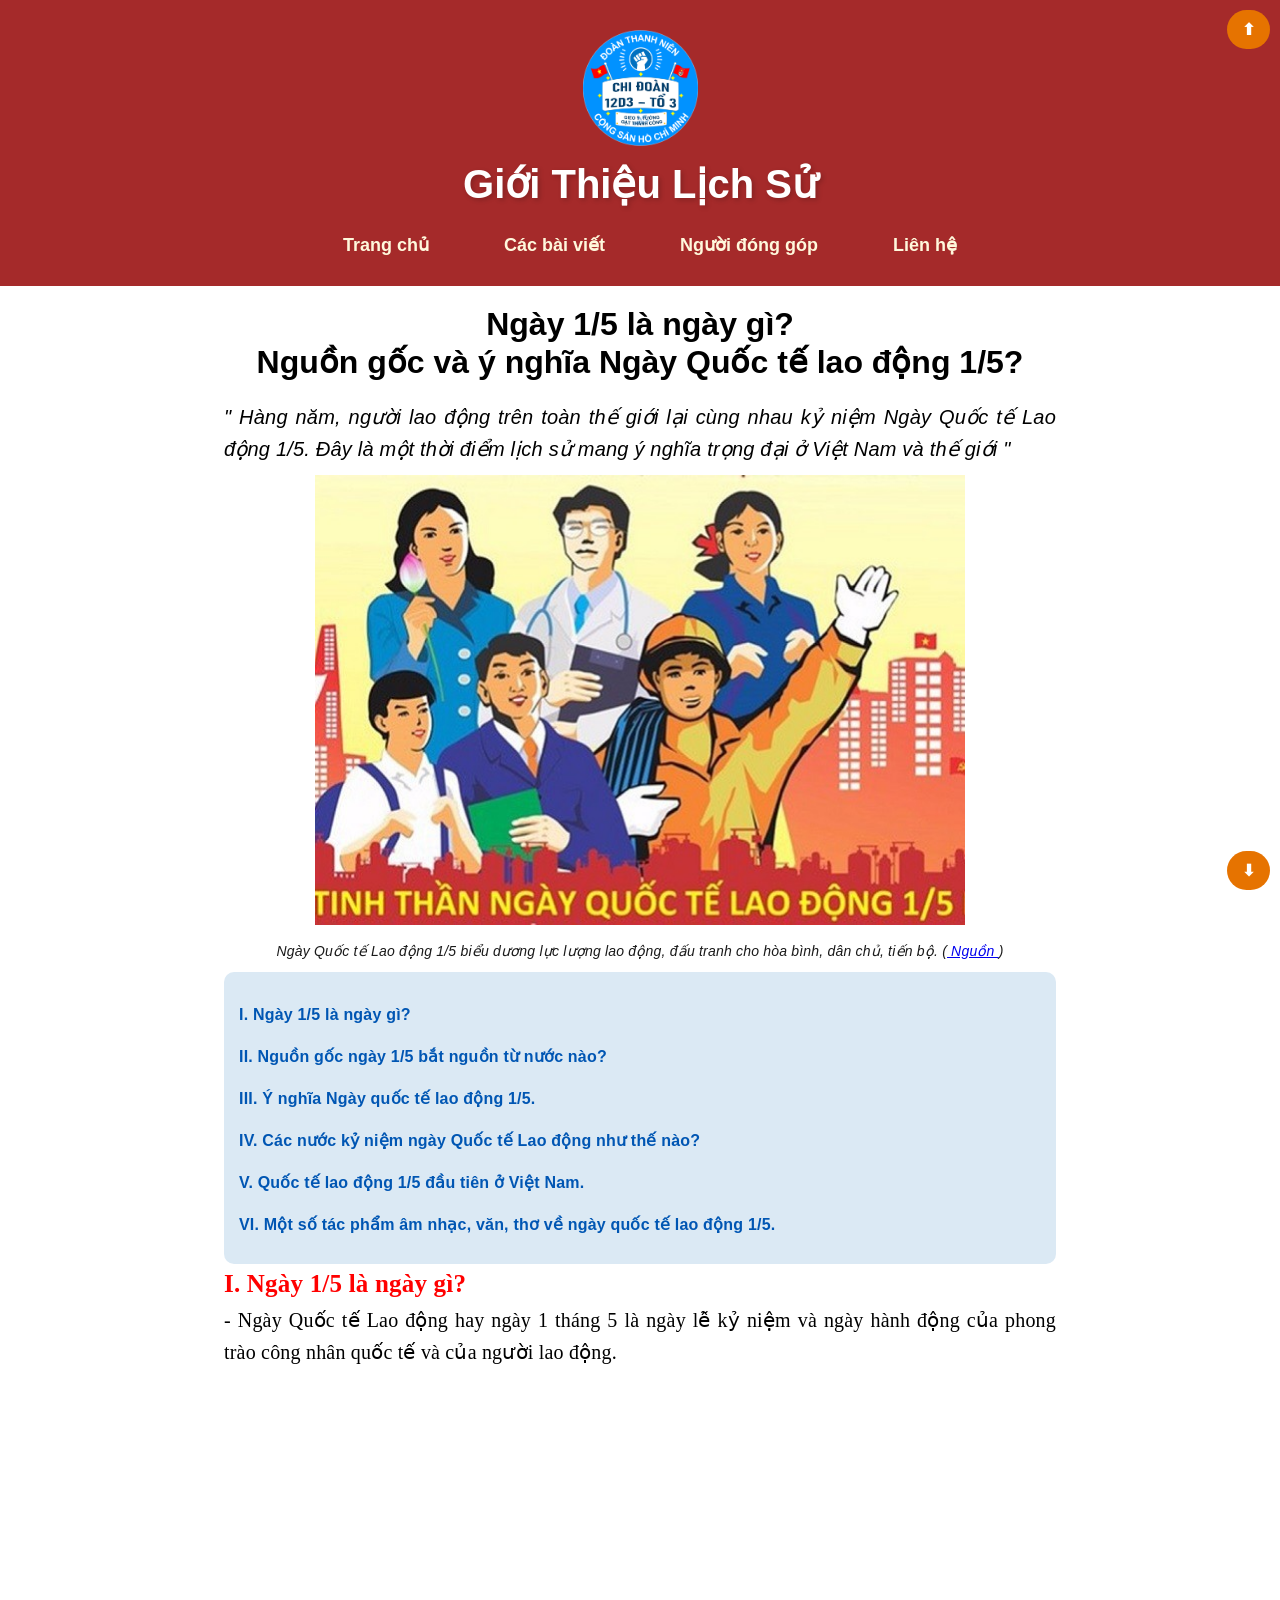
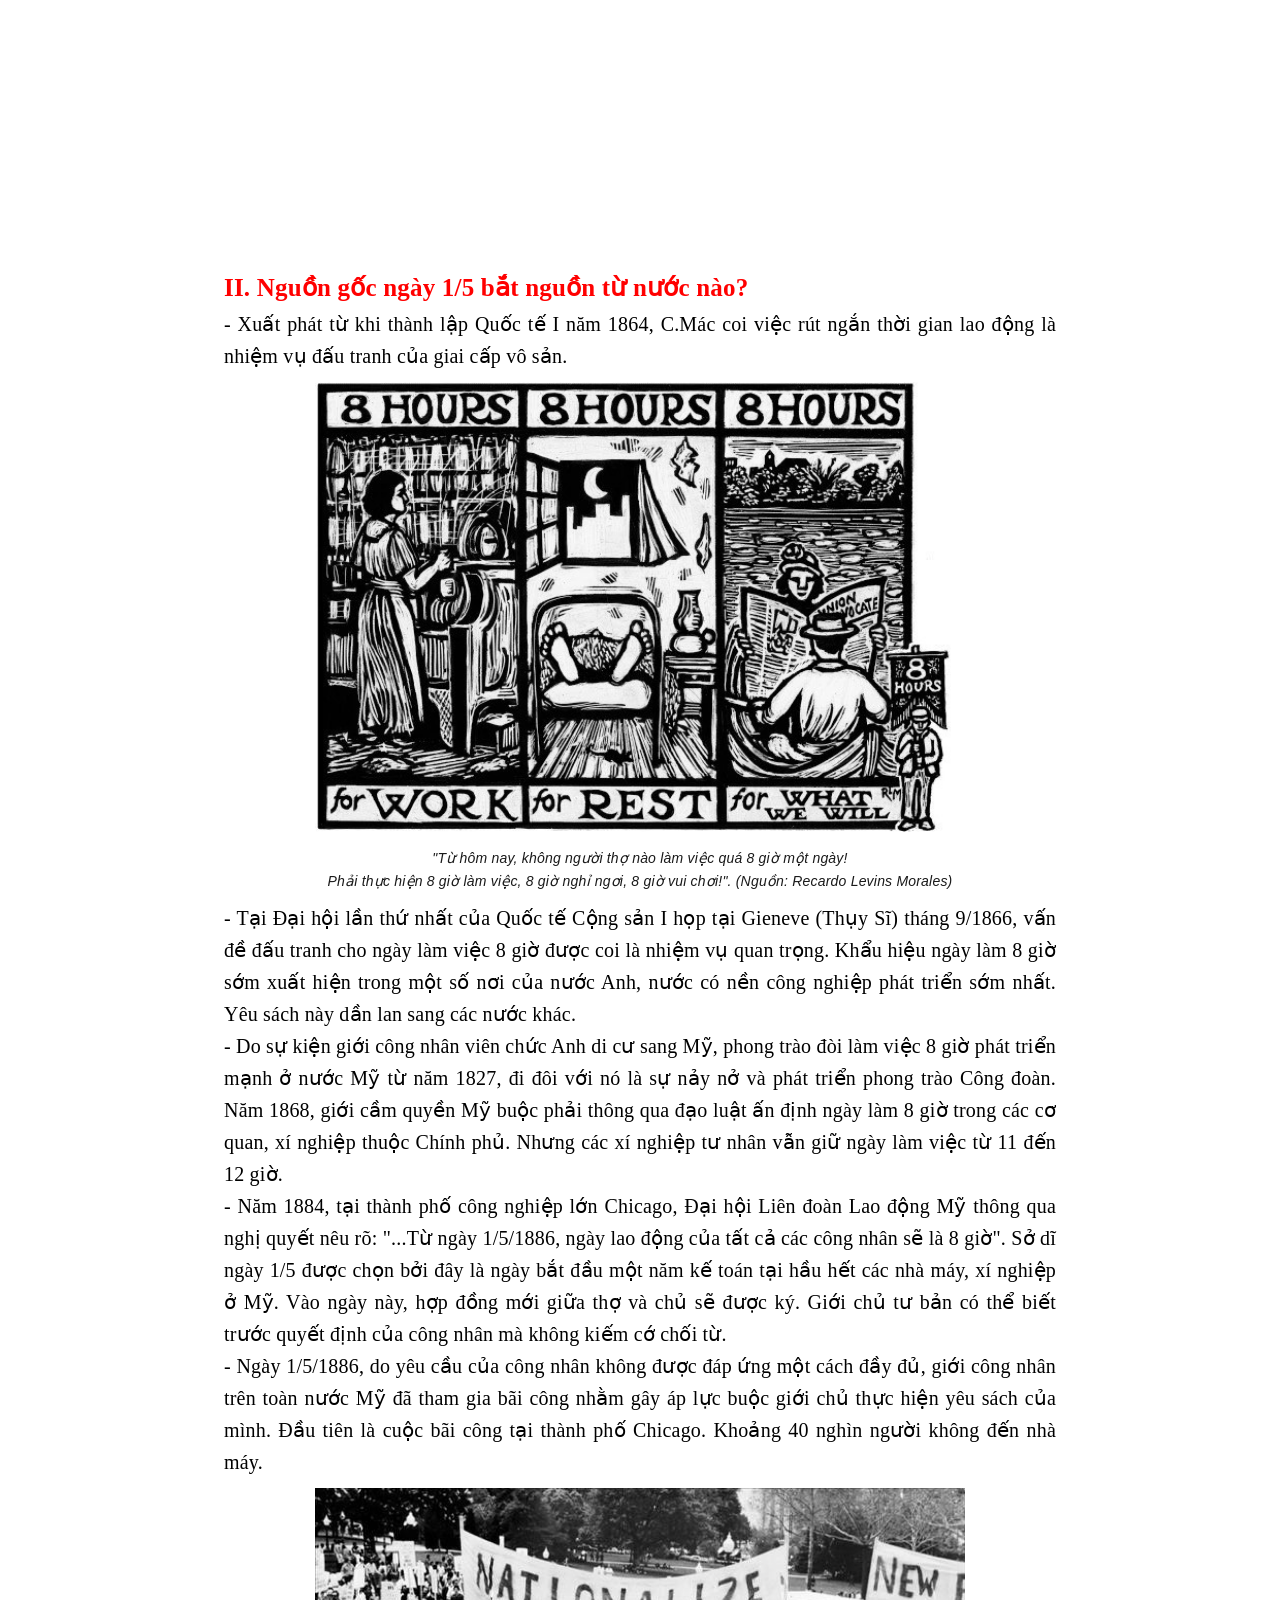
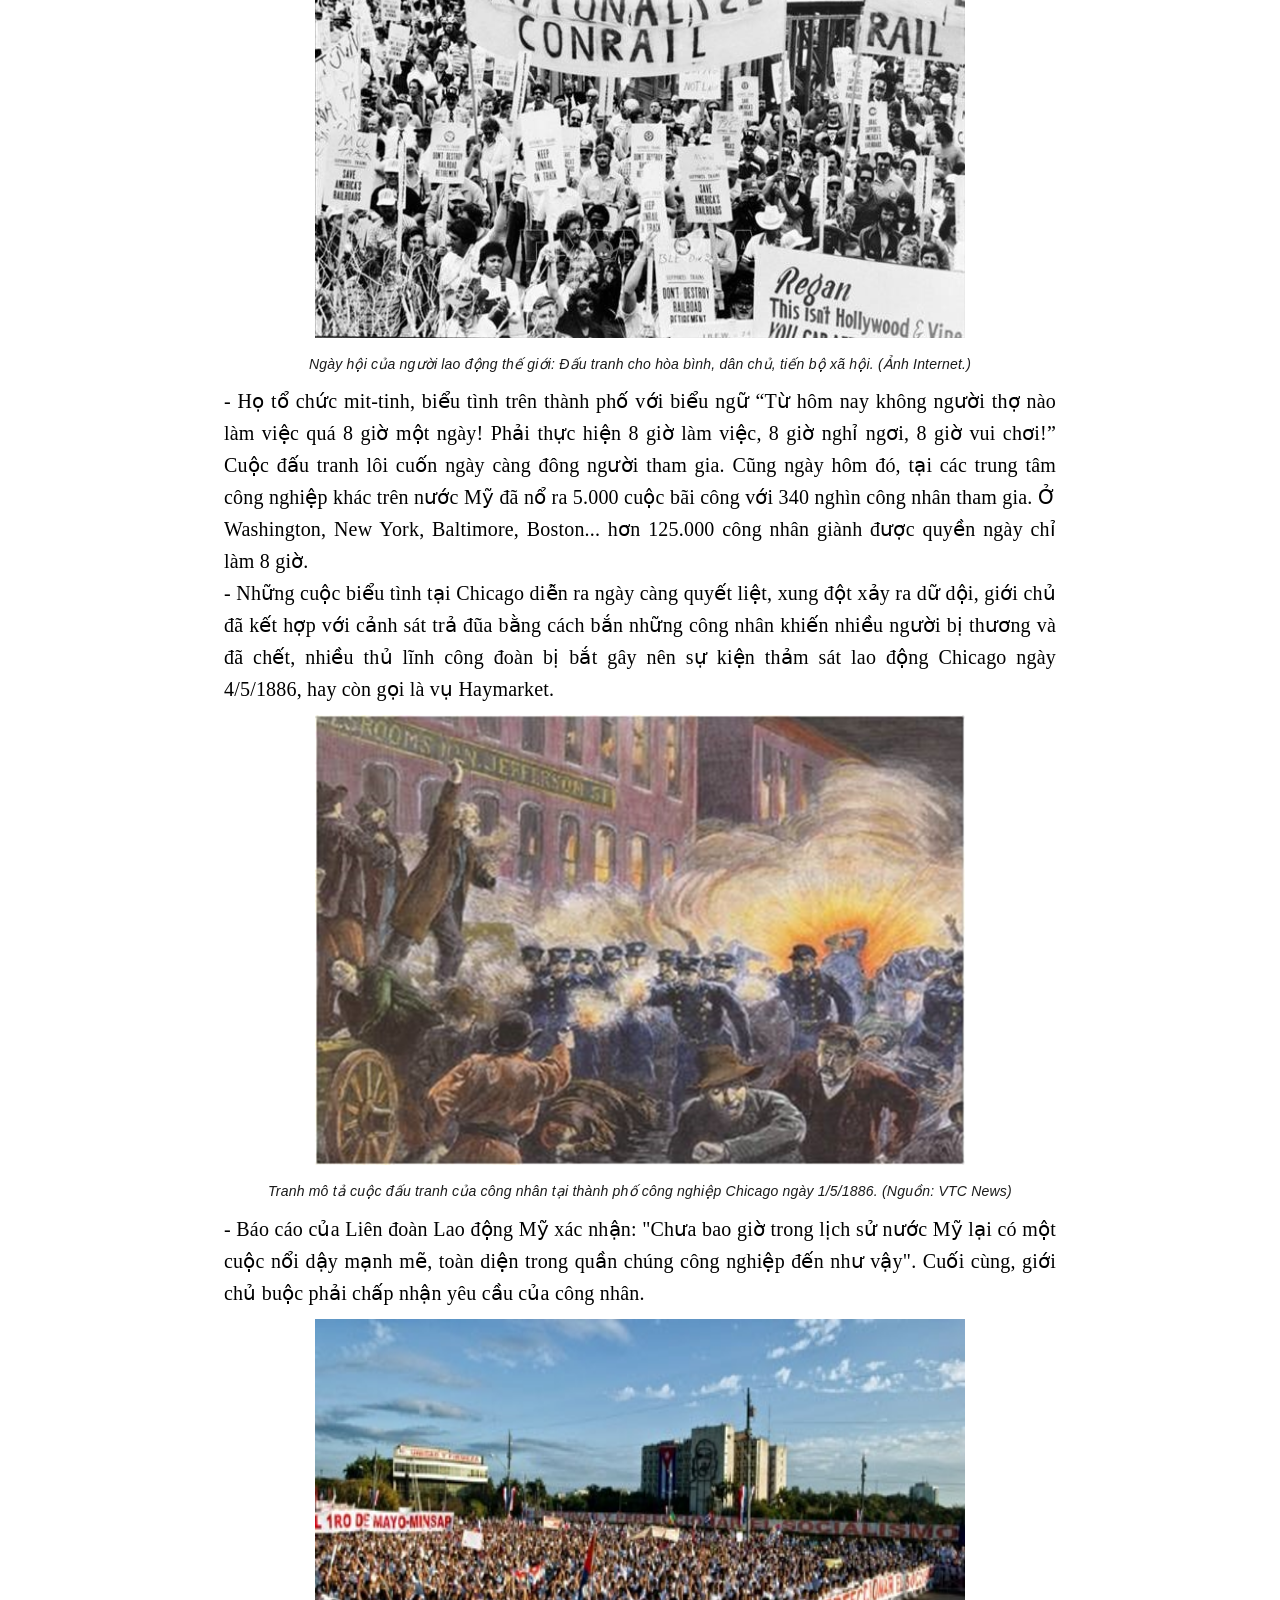
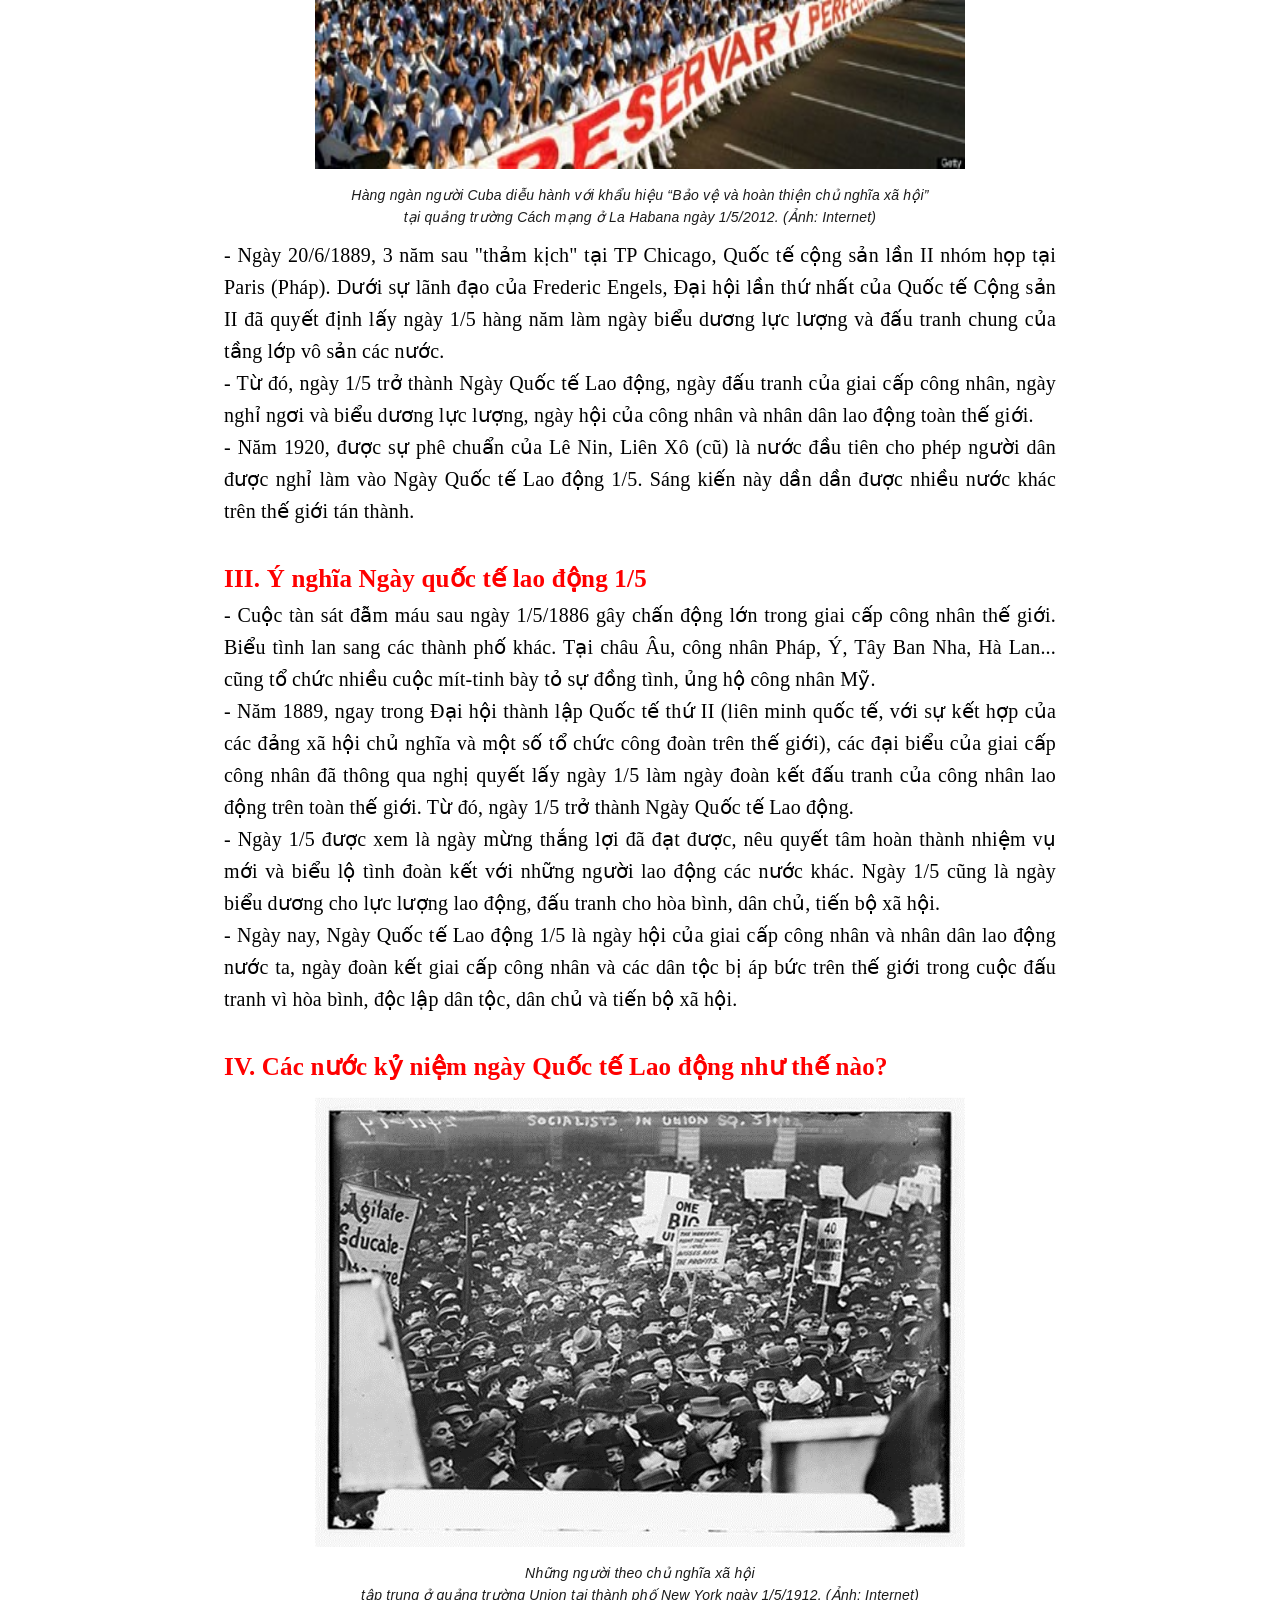
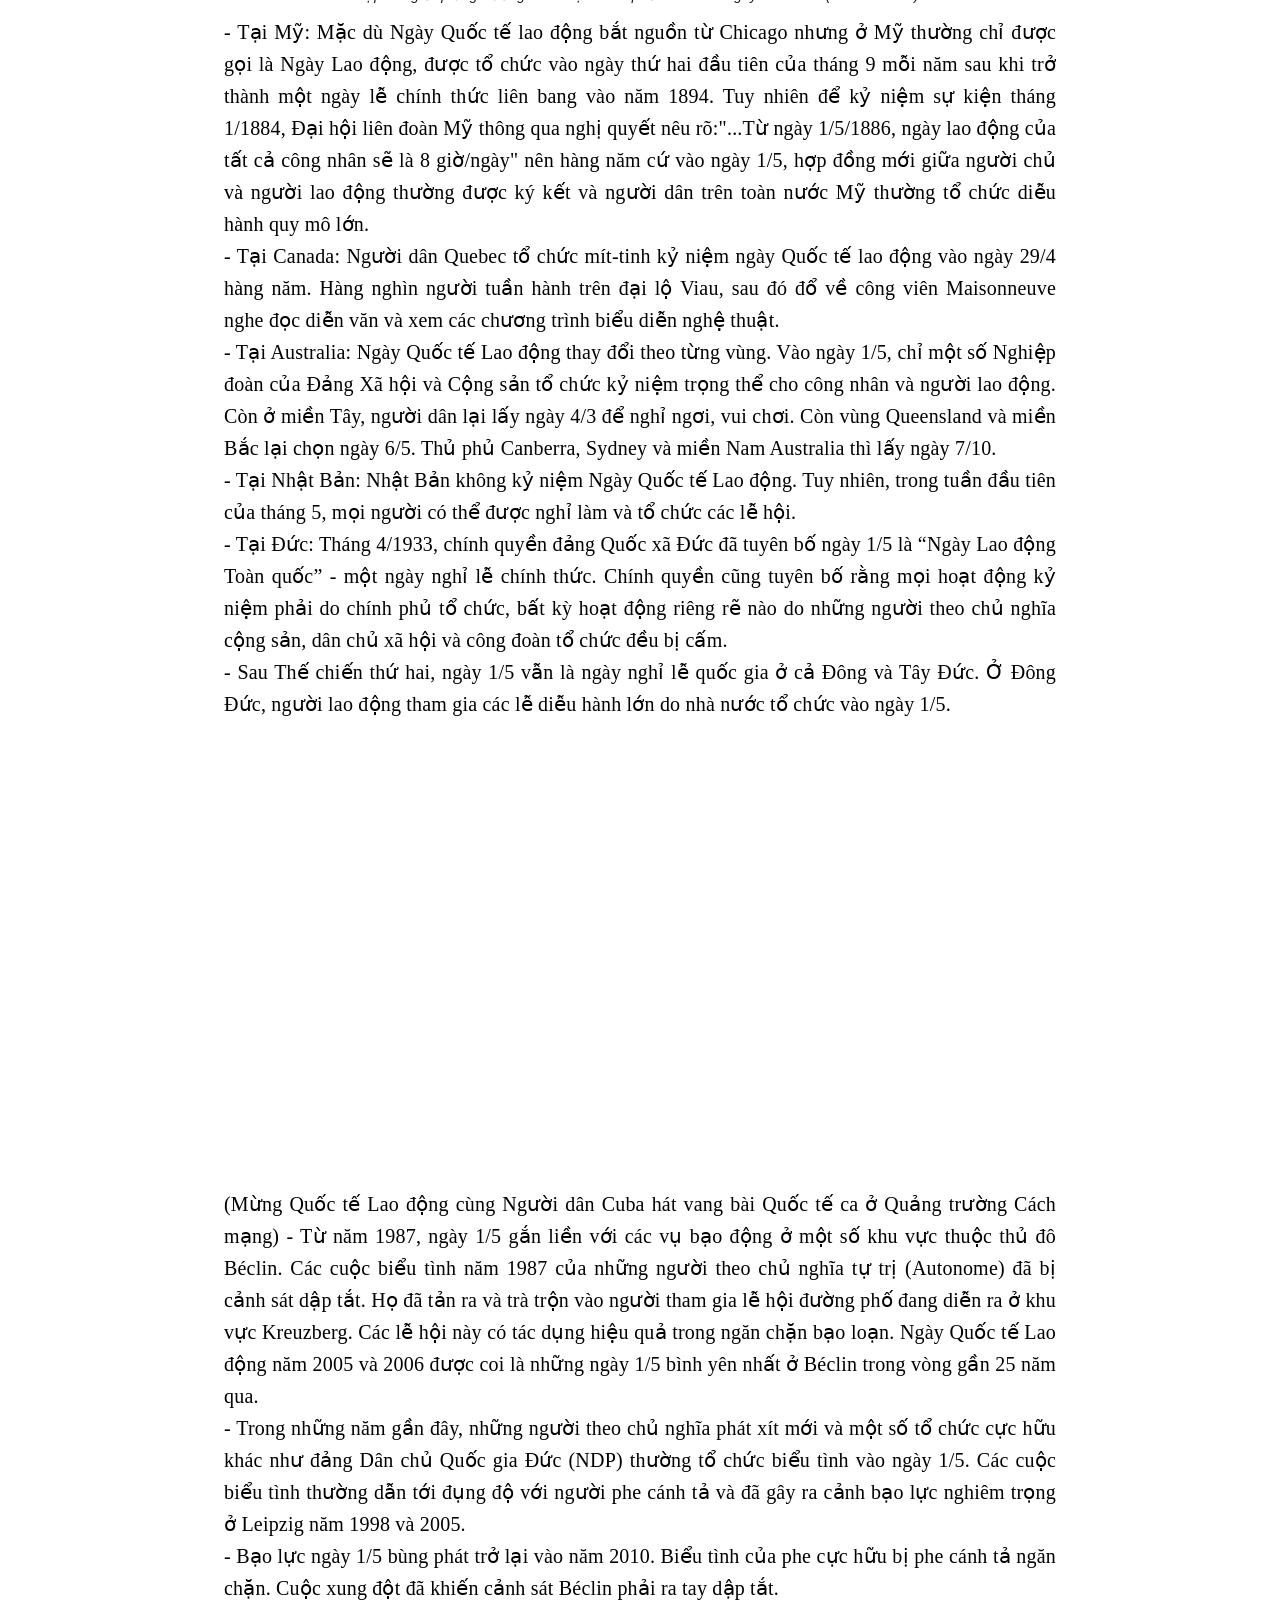
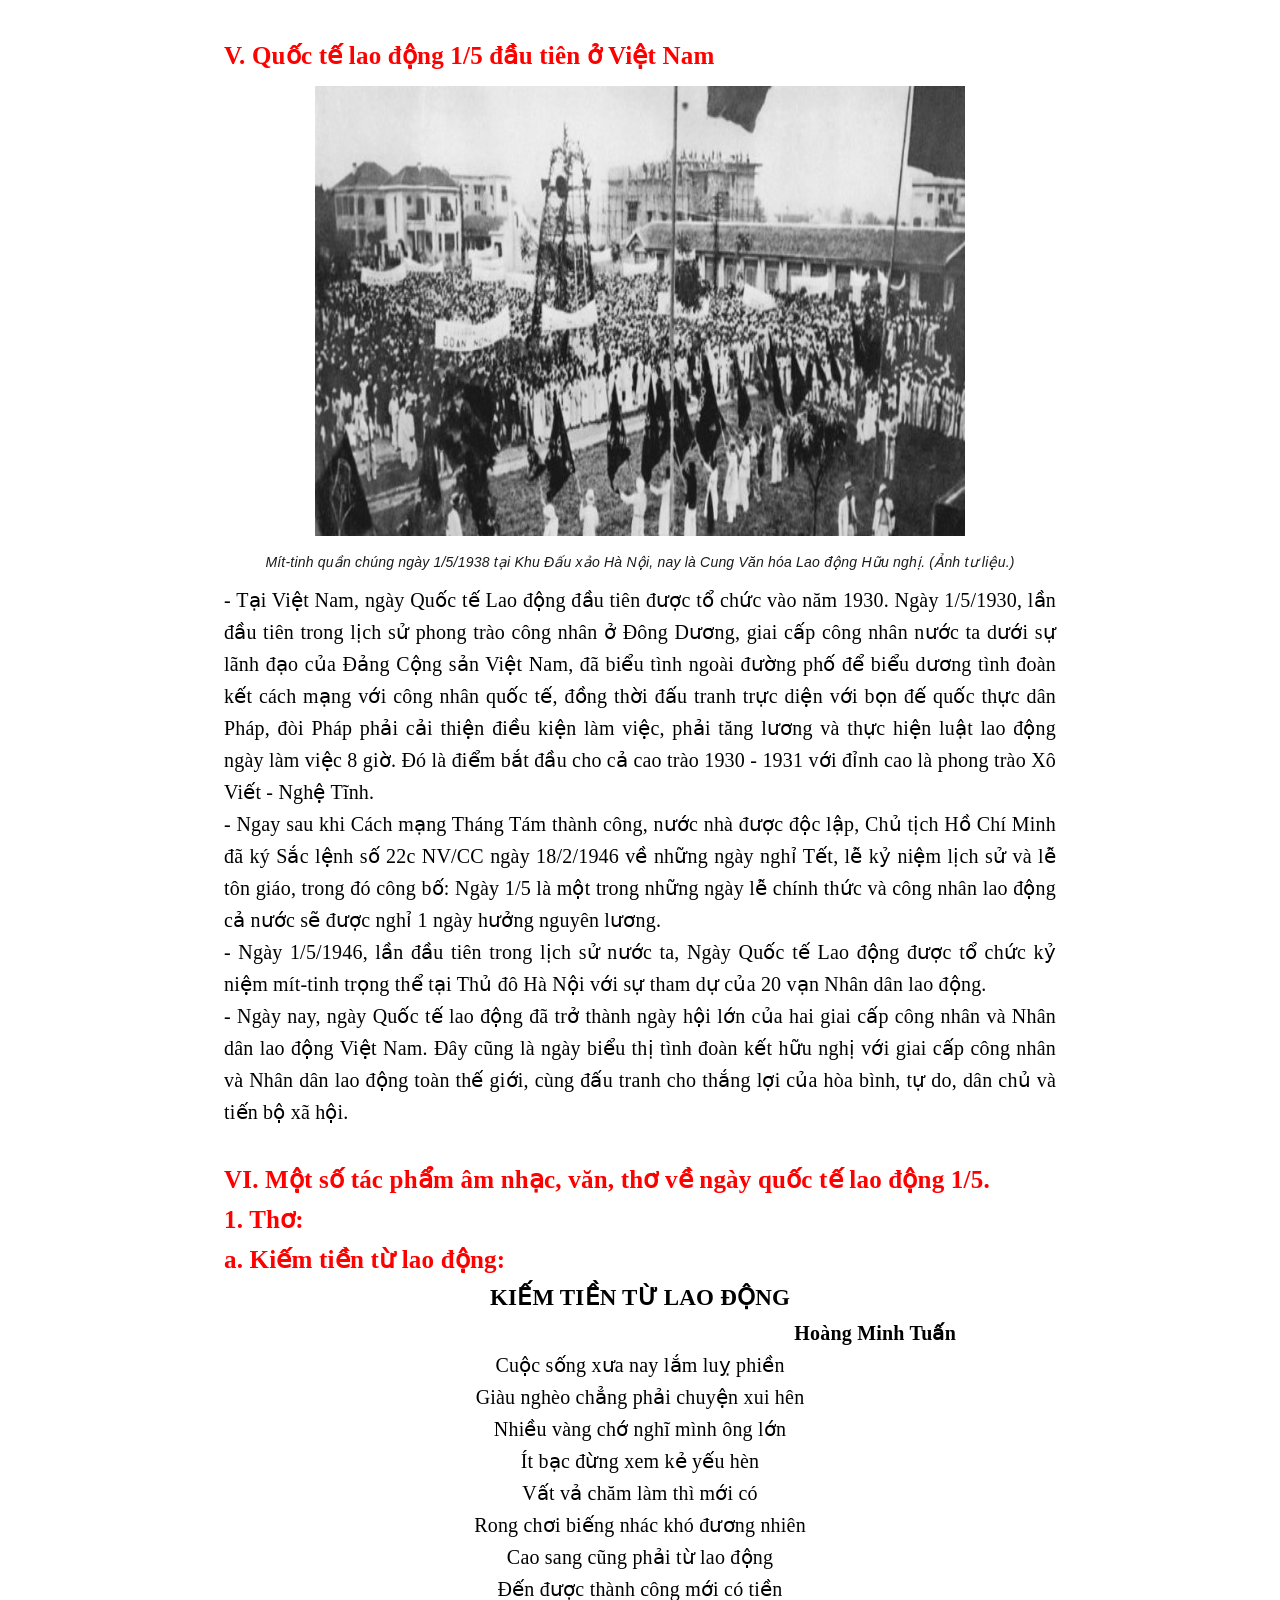
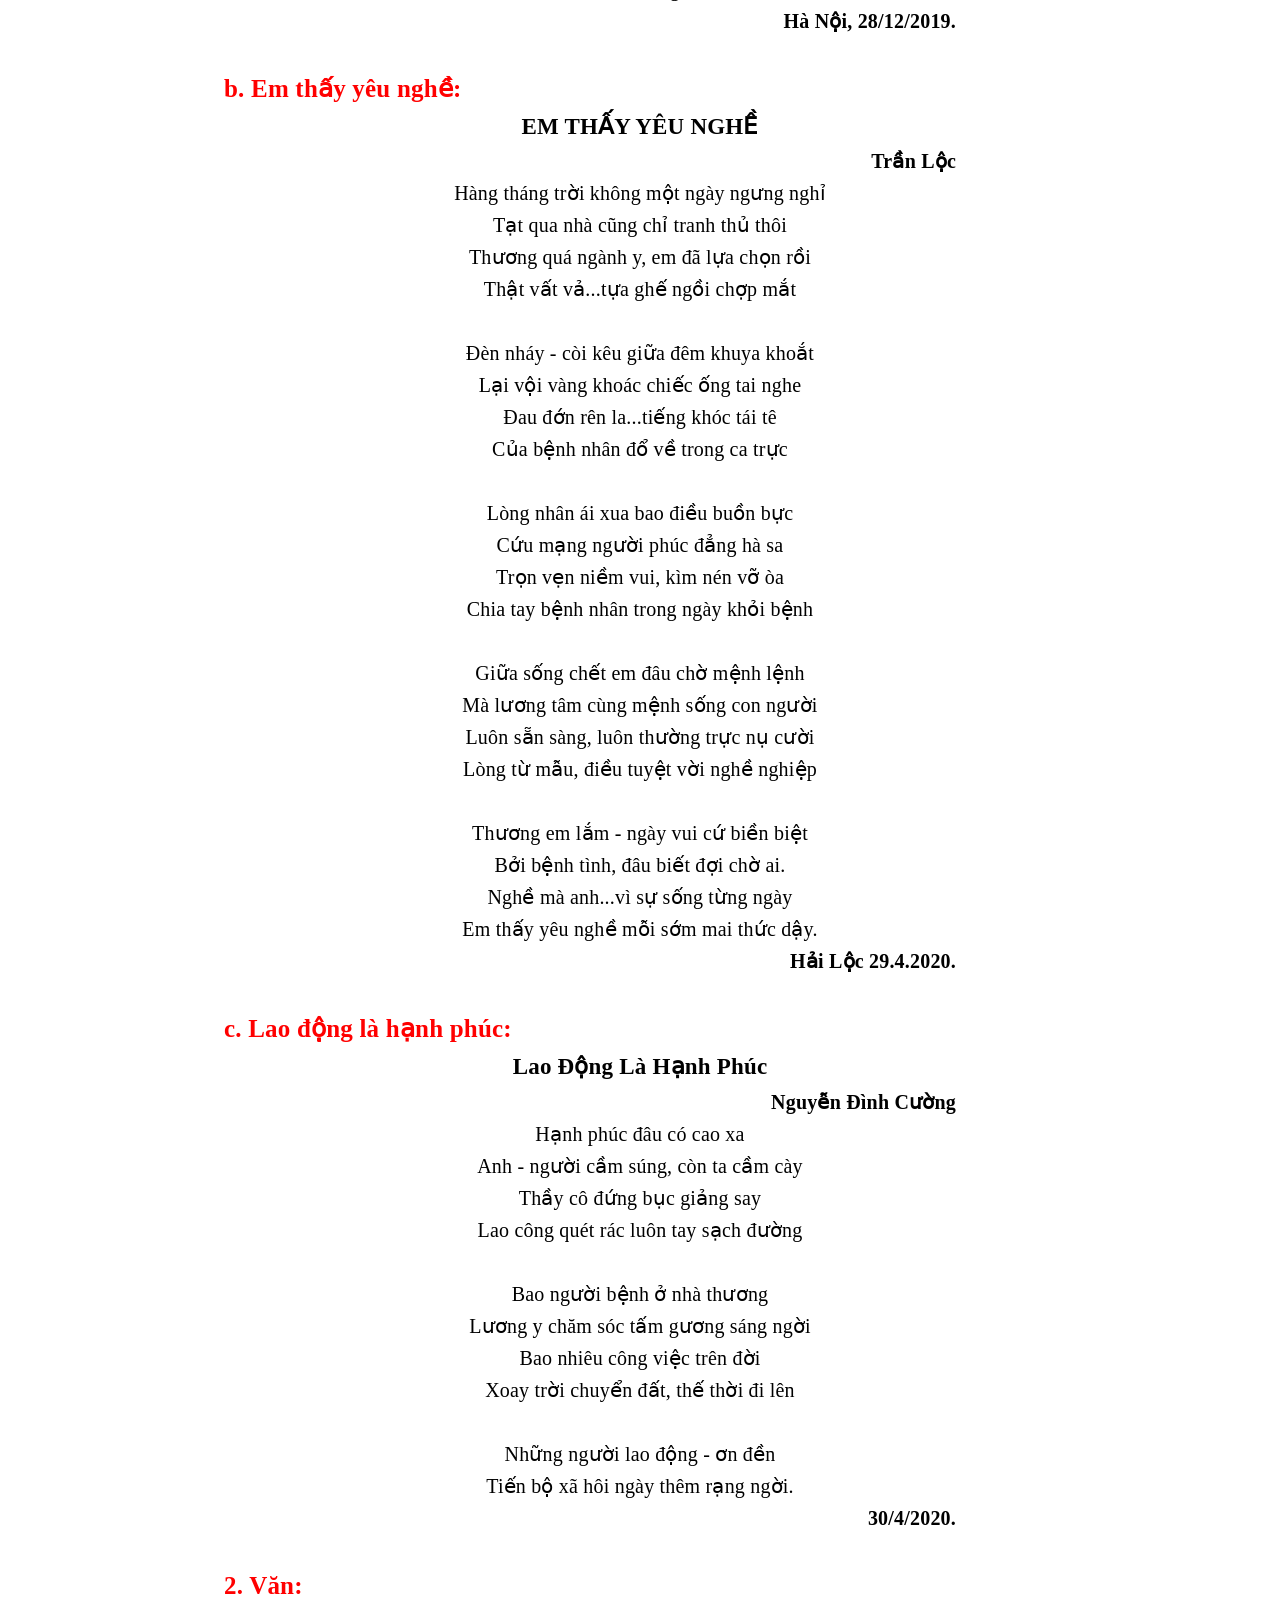
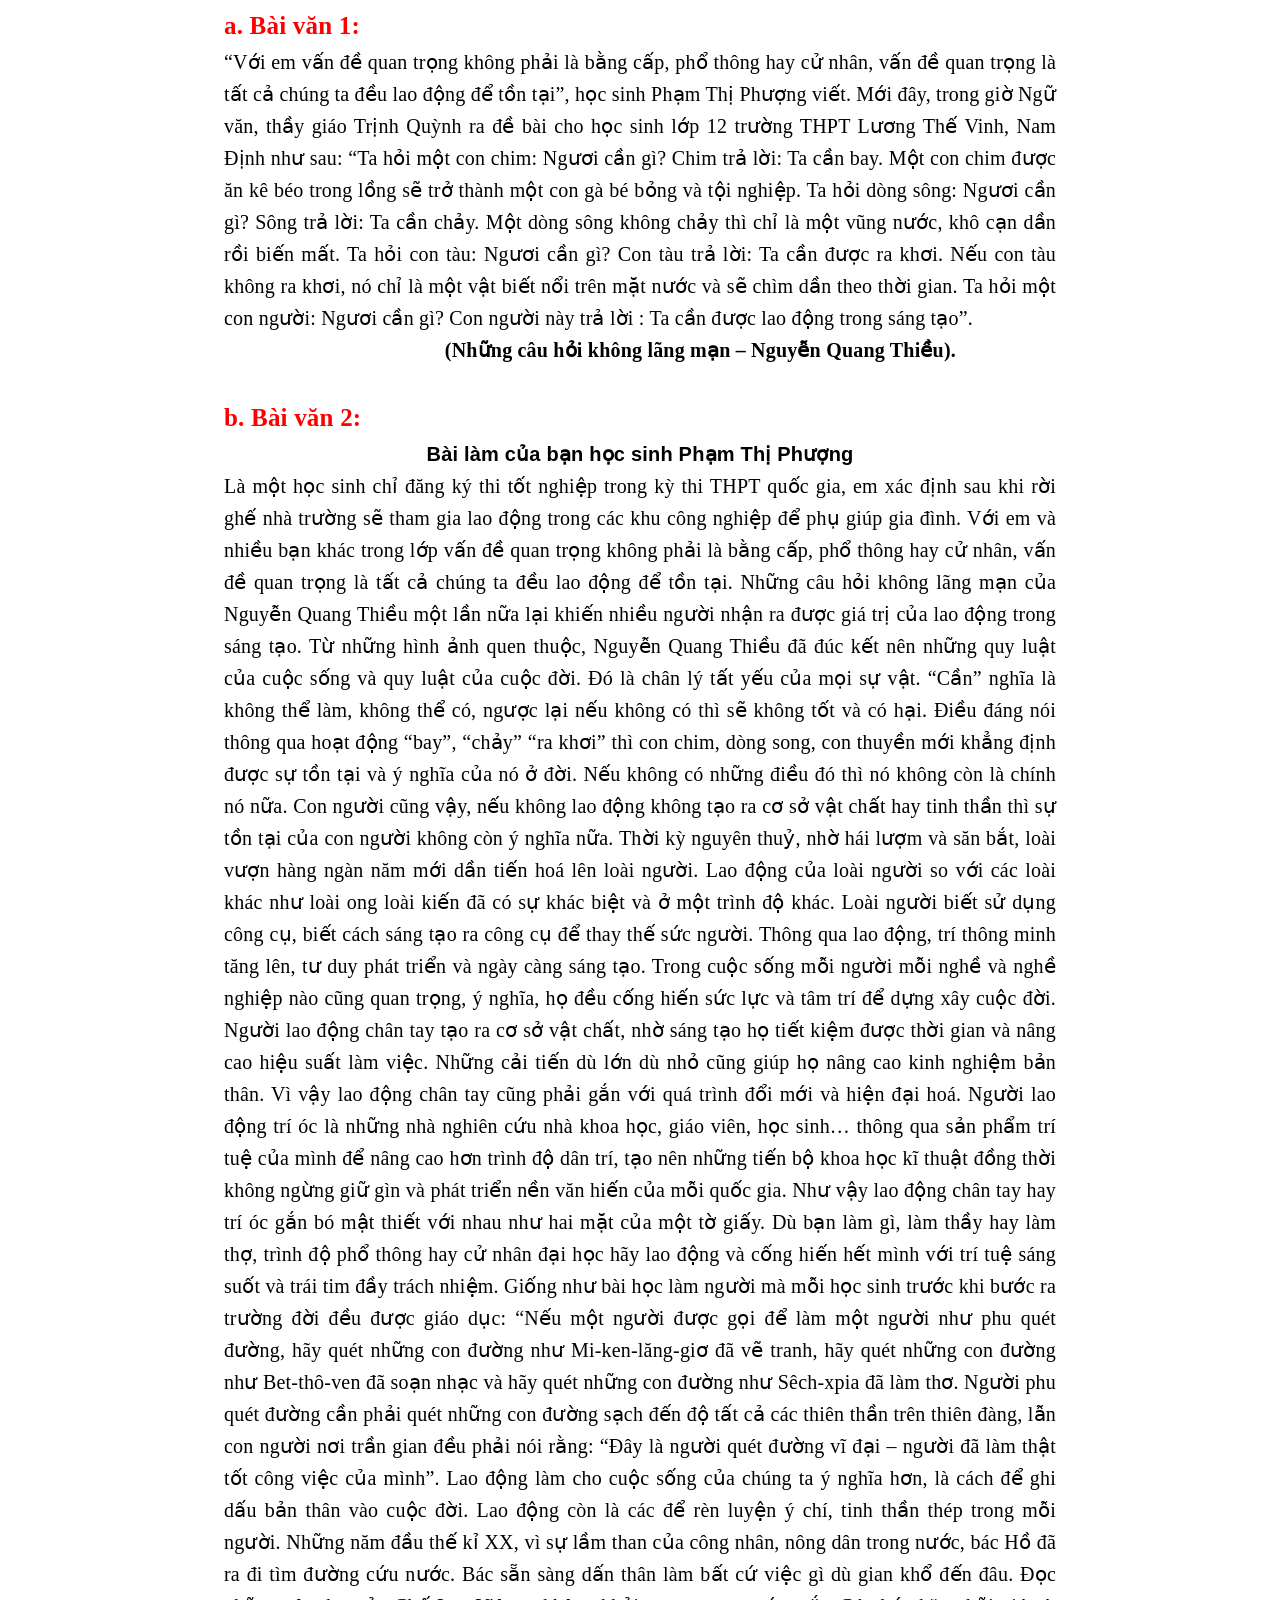
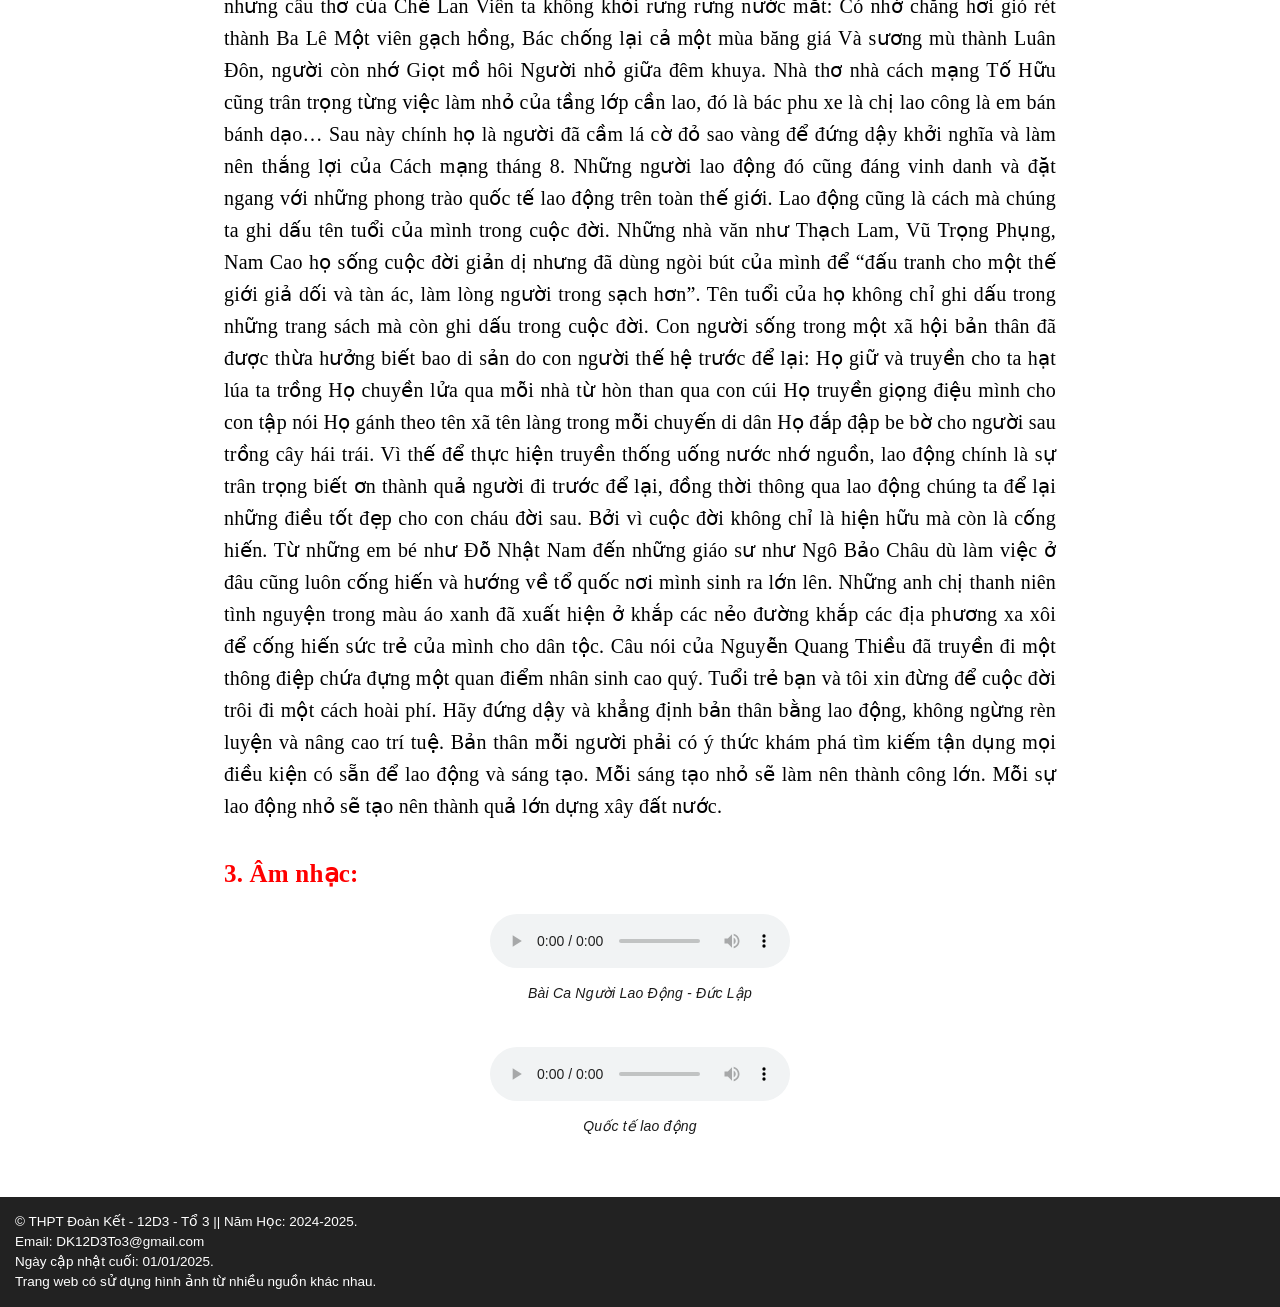
==== commit 005ffd66: "Update 01-05.html" ====
--- a/HTML/01-05.html
+++ b/HTML/01-05.html
@@ -13,12 +13,12 @@
 		<a href="#cuoitrang" class="vecuoitrang">⬇</a>
 		<header class="header">
 			<div class="logo">
-				<a href="../HTML/Trangchu.html"> <img src="../Ảnh/ICON/Logo12D3-To3.png" alt="Logo"> </a>
+				<a href="../index.html"> <img src="../Ảnh/ICON/Logo12D3-To3.png" alt="Logo"> </a>
 			</div>
 			<div class="tieudechinh"> Giới Thiệu Lịch Sử </div>
 				<nav class="menu">
 					<ul>
-						<li> <a href="../HTML/Trangchu.html"> Trang chủ </a> </li>
+						<li> <a href="../index.html"> Trang chủ </a> </li>
 						<li> <a href="../HTML/Cacbaiviet.html"> Các bài viết </a> </li>
 						<li> <a href="../HTML/Nguoidonggop.html"> Người đóng góp </a> </li>
 						<li> <a href="../HTML/Lienhe.html"> Liên hệ </a> </li>
--- a/CSS/Trangchu.css
+++ b/CSS/Trangchu.css
@@ -0,0 +1,143 @@
+* {margin: 0; 
+   padding: 0;
+   box-sizing: border-box;
+   font-family: Arial, sans-serif;}
+
+
+.header {background-color: #A52A2A;
+		text-align: center;
+		padding: 30px 0;}
+    
+	
+.logo img {width: 115px;
+		display: block;
+		margin: 0 auto 15px;}
+
+
+.tieudechinh {font-size: 40px;
+			color: #FFFFFF;
+			font-weight: bold;
+			margin: 15px;
+			margin-bottom: 27px; /* Tăng khoảng cách xuống menu */
+			text-shadow: 2px 2px 5px rgba(0, 0, 0, 0.2);}
+    
+
+.menu {display: flex;
+    justify-content: center;
+    align-items: center;}
+
+
+.menu ul {list-style: none;
+		padding: 0;
+		display: flex;
+		justify-content: center;
+		align-content: center;
+		gap: 25px;}
+
+
+.menu ul li a {text-decoration: none; /* text-decoration dùng để trang trí kiểu chữ,ví dụ: gạch ngang, gạch chân, gạch đầu*/
+			color: #FFF8DC;
+			font-size: 18px;
+			font-weight: bold;
+			margin-left: 20px;
+			padding: 10px 15px;
+			transition: color 0.3s ease-in-out;}
+			
+
+.menu ul li:hover a {color: #B8860B;
+					background: none;
+					padding: 10px 15px;
+					text-decoration: underline}
+			/* hover là khi rê chuột vào */
+			
+
+.container {display: flex;
+			max-width: 1200px;
+			margin: 20px auto;
+			gap: 20px;}
+
+
+h1 {margin: 20px auto;
+	margin-top: 20px;
+	text-align: center;}
+    
+
+.noidung {flex: 2;}
+
+
+.post {background: #fff;
+    padding: 15px;
+    margin-bottom: 30px;
+    border-radius: 5px; /* border-radius dùng để bo tròn các góc*/
+    box-shadow: 0 2px 5px rgba(0, 0, 0, 0.1);
+	transition: height 0.5s ease, background-color 0.3s ease; /* transition dùng để hiệu ứng của CSS chuyển động mượt hơn */
+    overflow: hidden; /* overflow: hidden, nếu nội dung lớn hơn, to hơn kích thước phần tử này đặt ra, sẽ ẩn nội dung đó đi*/
+    height: 60px;
+    transition: all 0.5s ease;
+	box-shadow: 2.5px 2.5px 0.5px rgba(0, 0, 0, 0.3);}
+
+
+.postx2 {background: rgba(0, 0, 0, 0.01);
+		padding: 15px;
+		margin-bottom: 30px;
+		border-radius: 5px; 
+		box-shadow: 2.5px 2.5px 0.5px rgba(0, 0, 0, 0.3);
+		text-align: center;}
+		
+
+.dfg {width: 500px;
+	height: auto;
+	display: block;
+    margin: auto;
+	padding: 20px;
+	border-radius: 5px;}
+
+
+.re-anh {width: 100%;
+		max-width: 250px;
+		margin-top: 10px;
+		border-radius: 5px;
+		height: auto;
+		opacity: 0; /* opacity là độ mờ */
+		transform: scale(0.8); /* transform là biến dạng, biến hình, thay đổi hình dạng */
+		transition: opacity 0.5s ease, transform 0.5s ease, height 0.5s ease;}
+			
+    
+.re-anh img {width: 130%;
+				display: block;}
+    
+	
+.post:hover {height: 200px;
+			background-color: #f8f8f8;}
+
+
+.post:hover .re-anh{opacity: 1;
+					transform: scale(1);}
+ 
+ 
+.post:hover h2 {color: #007BFF;}
+
+
+.postx2:hover h2 {color: #007BFF;}
+
+
+.footer {text-align: left;
+		padding: 15px;
+		background-color: #222;
+		color: white;
+		margin-top: 50px;
+		font-size: 13.5px;
+		line-height: 20px;}
+
+
+.abc {background: #fff;
+	padding: 15px;
+    margin-bottom: 20px;
+    border-radius: 5px;
+	box-shadow: 0 2px 5px rgba(0, 0, 0, 0.1);
+	margin: 10px;}
+	
+
+.hij {display: block;
+	margin-bottom: 10px;
+	margin: 10px auto;}
--- a/CSS/Cacbaiviet.css
+++ b/CSS/Cacbaiviet.css
@@ -0,0 +1,15 @@
+body {font-family: Arial, sans-serif;}
+.preview {display: none;
+          position: absolute; /* position là định vị, vị trí của phần tử */
+          width: 200px;
+          border: 2px solid #ccc;
+          border-radius: 8px;
+          box-shadow: 2px 2px 10px rgba(0, 0, 0, 0.2);
+          background-color: white;
+          padding: 5px;}
+		  .link-container
+          {position: relative;
+          display: inline-block;}
+		  .link-container:hover
+		  .preview{display: block;}
+            
--- a/CSS/noidungchinh.css
+++ b/CSS/noidungchinh.css
@@ -0,0 +1,125 @@
+.postx3 {width: 65%; /* Chiều rộng chiếm 80% màn hình */
+		max-width: 900px;
+		margin: 0 auto;	
+		font-size: 20px;
+		font-family: Merriweather, serif;
+		text-align: justify;
+		line-height: 1.6;
+		letter-spacing: 0.2px;}
+		
+.kcm {font-size: 25px;
+	font-family: Lora;
+	font-weight: bold;
+	color: red;}
+
+
+h4 {text-align: center;}
+
+
+.noidunganh {text-align: center;}
+
+
+.video {text-align: center;
+		display: block;
+		margin: 20px auto;}
+
+
+.chuthich {font-size: 14px;
+		color: #1a1a1a;
+		font-style: italic;
+		padding-top: 5px;
+		padding-bottom: 10px}
+    
+
+.videovaoweb {
+    position: relative;
+    width: 100%;
+    padding-bottom: 56.25%;
+    height: 0;}
+
+
+.videovaoweb iframe {position: absolute;
+					width: 100%;
+					height: 100%;
+					top: 0;
+					left: 0;
+					padding-top: 10px;
+					padding-bottom: 15px;}
+
+					
+.tenbaitho {text-align: center;
+	font-weight: bold;
+	font-size: 23px;
+	font-family: Lora;}
+	
+	
+.tacgia {text-align: right;
+		margin-right: 100px;
+		font-weight: bold;
+		font-size: 20px;
+		font-family: Lora;}
+		
+	
+.dongtho {text-align: center;
+		font-size: 20px;
+		font-family: Lora;}
+		
+		
+.bailam {text-align: center;
+		font-weight: bold;}
+		
+		
+		/* Thang máy */				
+.menuscroll {background-color: #dbe9f4;
+            padding: 15px;
+            border-radius: 10px;
+            width: 100%;
+			margin: auto;}
+
+
+.menuscroll ul {list-style-type: none;
+				padding: 0;}
+
+
+.menuscroll li {margin: 10px 0;}
+
+
+.menuscroll a {text-decoration: none;
+				font-size: 16px;
+				color: #0056b3;
+				font-weight: bold} 
+                          
+
+.menuscroll a:hover {text-decoration: underline;
+					color: red;}           
+
+
+.content {margin: 50px;}
+            
+
+html {scroll-behavior: smooth;}
+            
+		
+.vedautrang {position: fixed;
+			top: 10px;
+			right: 10px;
+			background: #e67300;
+			color: white;
+			padding: 10px 15px;
+			text-decoration: none;
+			border-radius: 20px;
+			font-weight: bold;}
+    
+	
+.vecuoitrang {position: fixed;
+			bottom: 10px;
+			right: 10px;
+			background-color: #e67300;
+			color: white;
+			padding: 10px 15px;
+			text-decoration: none;
+			border-radius: 20px;
+			font-weight: bold;}
+
+    
+
